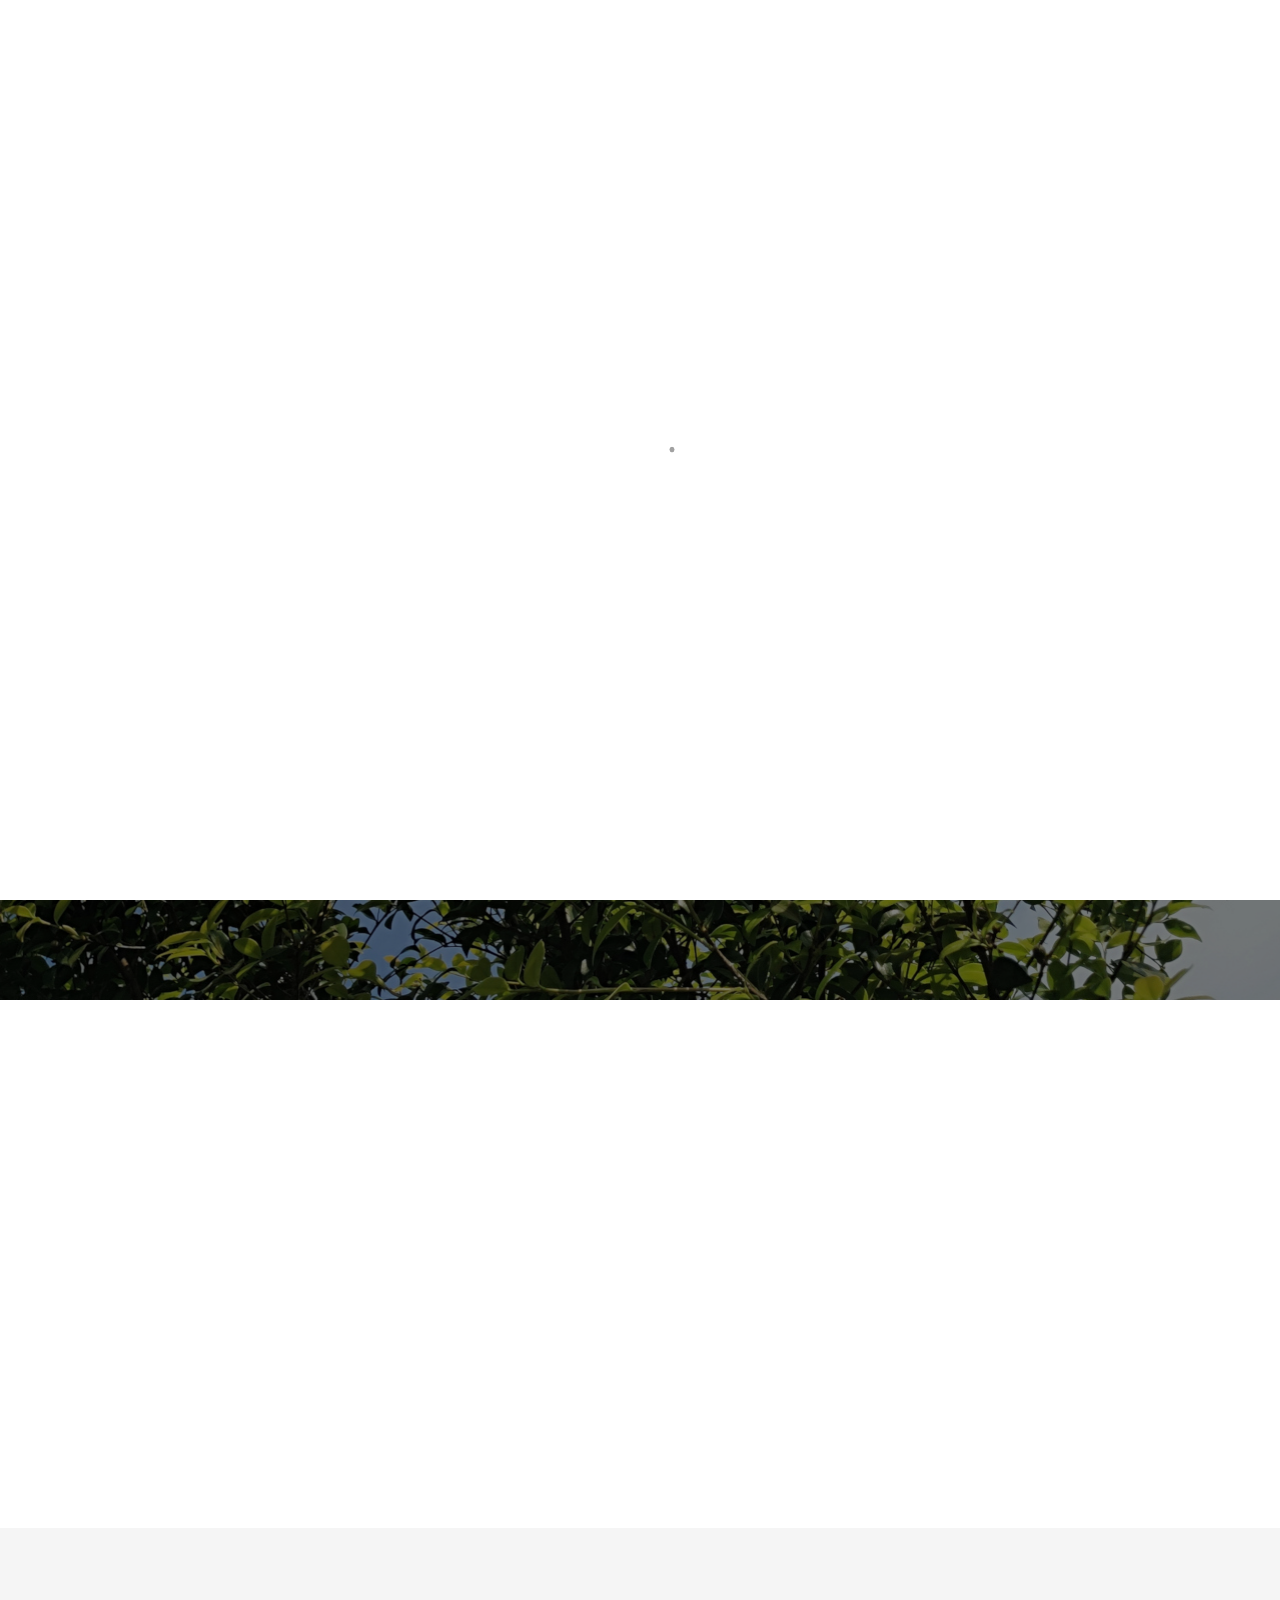
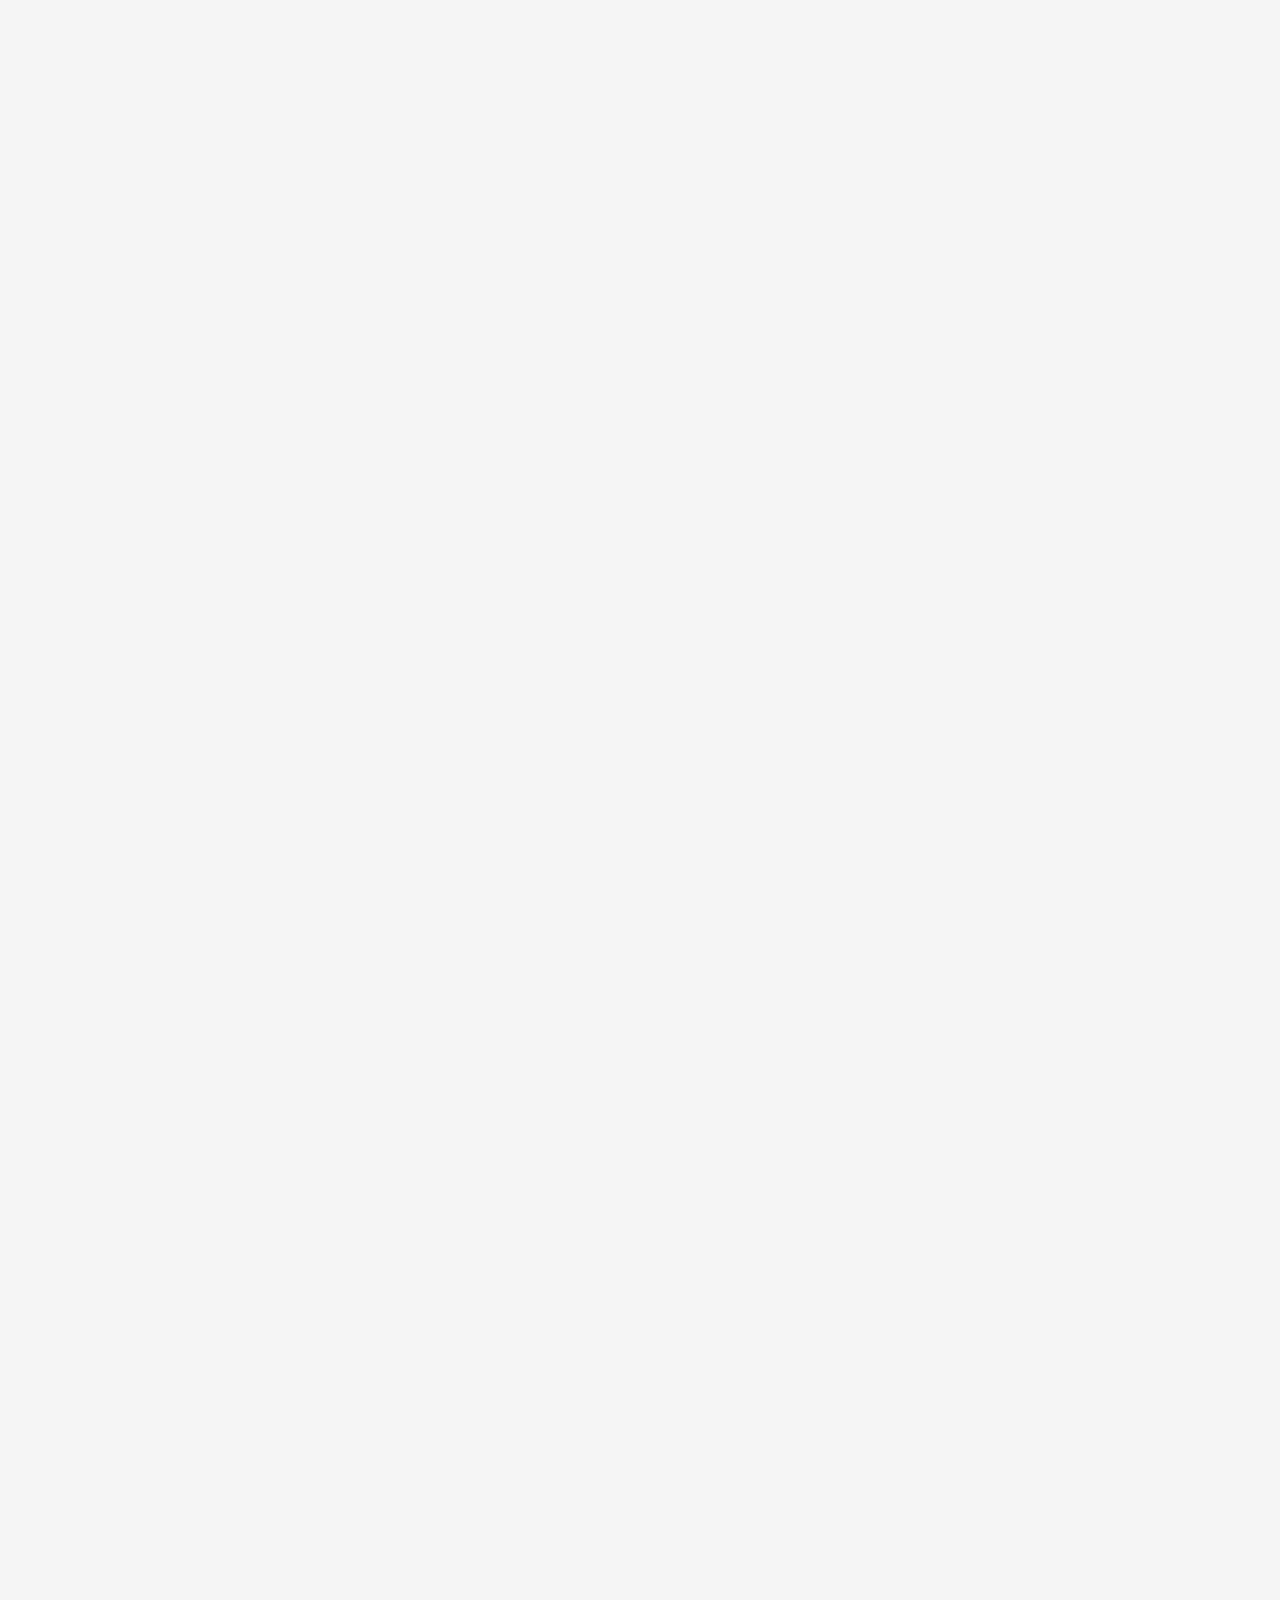
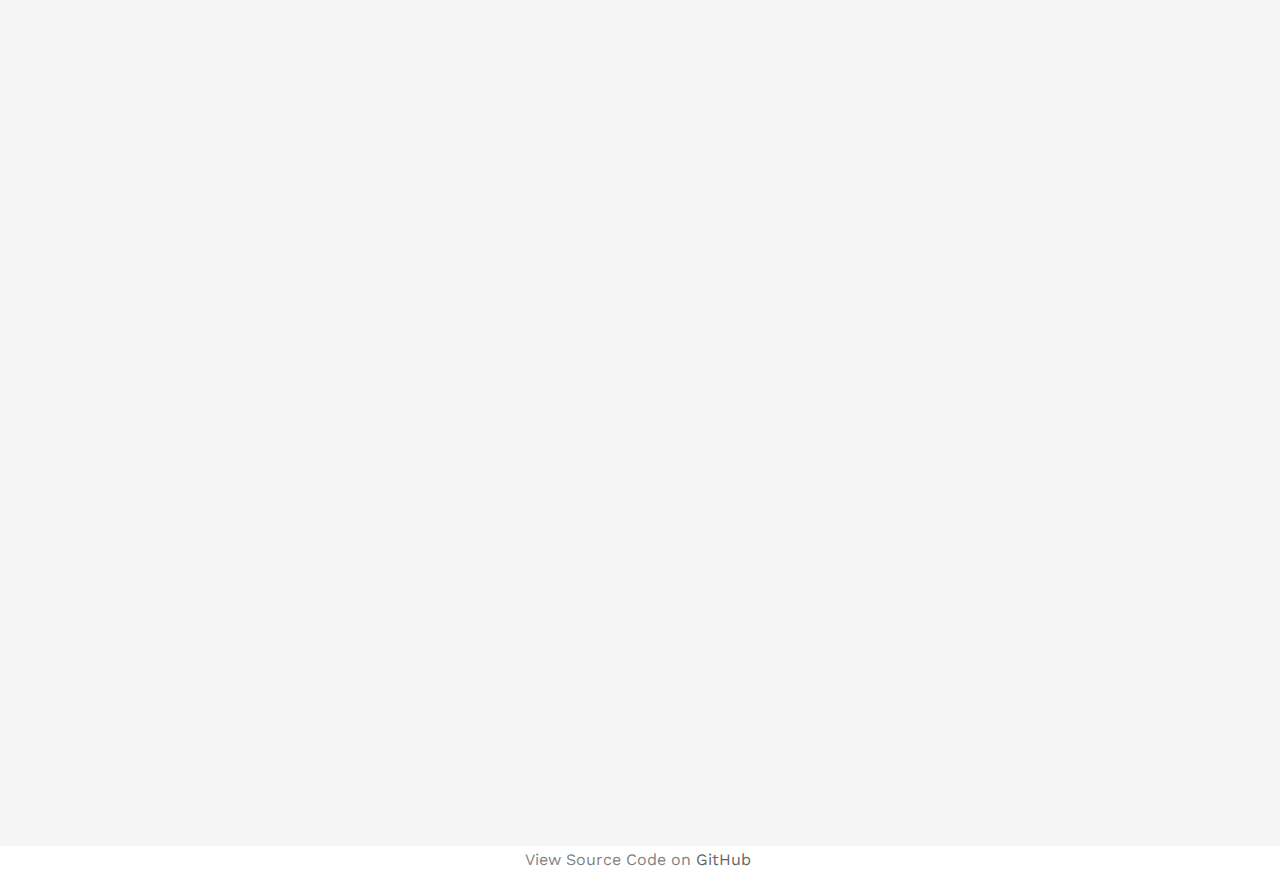
==== index.html @ 225295bc "Update index.html" ====
<!DOCTYPE html>
<!--[if lt IE 7]>      <html class="no-js lt-ie9 lt-ie8 lt-ie7"> <![endif]-->
<!--[if IE 7]>         <html class="no-js lt-ie9 lt-ie8"> <![endif]-->
<!--[if IE 8]>         <html class="no-js lt-ie9"> <![endif]-->
<!--[if gt IE 8]><!--> <html class="no-js"> <!--<![endif]-->
<head>
<meta charset="utf-8">
<meta http-equiv="X-UA-Compatible" content="IE=edge">
<title>Clément ❤️ Tongzheng - 19.09.24</title>
<meta name="viewport" content="width=device-width, initial-scale=1">
<meta name="description" content="On s'marie enfin, et on veut que vous en soyez !" />
<meta name="keywords" content="clément,tongzheng,mariage,amour" />
<meta name="author" content="Clément & Tongzheng" />
<meta http-equiv="Permissions-Policy" content="interest-cohort=()">
	<!-- Facebook and Twitter integration -->
<meta property="og:image" content="images/og.jpg"/>
<meta property="og:site_name" content="Clément ❤️ Tongzheng - 19.09.24">
	<meta property="og:title" content="Clément ❤️ Tongzheng - 19.09.24">
	<meta property="og:description" content="On s'marie enfin, et on veut que vous en soyez !">
<!-- Size of image. Any size up to 300. Anything above 300px will not work in WhatsApp -->
	<meta property="og:image:width" content="300">
	<meta property="og:image:height" content="300">
	<!-- Website to visit when clicked in fb or WhatsApp-->
	<meta property="og:url" content="https://we.shyamjos.com">
<meta property="og:type" content="website"/>
	<meta property="og:image:type" content="image/jpeg">


	<link href='https://fonts.googleapis.com/css?family=Work+Sans:400,300,600,400italic,700' rel='stylesheet' type='text/css'>
	<link href="https://fonts.googleapis.com/css?family=Sacramento" rel="stylesheet">
	<link rel="stylesheet" href="https://fonts.googleapis.com/css?family=Engagement" rel="stylesheet">
	<link rel="stylesheet" href="https://fonts.googleapis.com/css?family=Sofia+Sans+Condensed" rel="stylesheet">
	<link rel="icon" href="favicon.ico" type="image/x-icon">
	<!-- clock   -->
	<link rel="stylesheet" href="css/responsive-clock.css">
	<!-- Animate.css -->
	<link rel="stylesheet" href="css/animate.css">
	<!-- Icomoon Icon Fonts-->
	<link rel="stylesheet" href="css/icomoon.css">
	<link rel="stylesheet" href="css/fontawesome.min.css">
	<link rel="stylesheet" href="css/all.min.css">
	<link rel="stylesheet" href="css/duotone.min.css">
	<!-- Bootstrap  -->
	<link rel="stylesheet" href="css/bootstrap.css">
	<link rel='stylesheet' href='https://cdnjs.cloudflare.com/ajax/libs/flipclock/0.7.8/flipclock.css'>
	<!-- Magnific Popup -->
	<link rel="stylesheet" href="css/magnific-popup.css">

	<!-- Owl Carousel  -->
	<link rel="stylesheet" href="css/owl.carousel.min.css">
	<link rel="stylesheet" href="css/owl.theme.default.min.css">

	<!-- Theme style  -->
	<link rel="stylesheet" href="css/style.css">

	<!-- Modernizr JS -->
	<script src="js/modernizr-2.6.2.min.js"></script>
	<!-- FOR IE9 below -->
	<!--[if lt IE 9]>
	<script src="js/respond.min.js"></script>
	<![endif]-->

	</head>
	<body>

	<div class="fh5co-loader"></div>

	<div id="page">
	<nav class="fh5co-nav" role="navigation">
		<div class="container">
			<div class="row">

				<div class="col-xs-10 text-right menu-1">
					<ul>
						<li class="active"><a href="index.html">Accueil</a></li>
						<li class="active"><a href="#fh5co-gift">Cadeaux</a></li>
						<li class="active"><a href="#fh5co-event">Événements</a></li>
						<li class="active"><a href="#fh5co-gallery">Gallerie</a></li>
					</ul>
				</div>
			</div>

		</div>
	</nav>

	<header id="fh5co-header" class="fh5co-cover" role="banner" style="background-image:url(images/bg.jpg);" data-stellar-background-ratio="0.5">
		<div class="overlay"></div>
		<div class="container">
			<div class="row">
				<div class="col-md-8 col-md-offset-2 text-center">
					<div class="display-t">
						<div class="display-tc animate-box" data-animate-effect="fadeIn">
							<p style="font-family:serif; color:#fefce1; font-size:50px">Tongzheng &amp; Clément</p>
							<br>
							<img width="300px" src="images/tasseLiubao-ltl.png" alt="Notre histoire : une tasse de thé">
							<h2>19.09.24</h2>
							<p style="text-shadow: 1px 1px 2px #1d1d1b ;font-family: serif; font-size:55px; color:#902c20; font-weight:600" class="zhongwen">喜结良缘<br></p>
							<div class="flipTimebox">
								<div class="clock clock-fix"></div>
							  </div>
							<p><a href="https://framadate.org/1SDoEme9Yn4ENO3u" target="_blank" class="btn btn-default btn-sm">Dites-nous si vous venez !<br>告诉我您是否参加</a></p>
						</div>
					</div>
				</div>
			</div>
		</div>
	</header>

	<div id="fh5co-gift" class="fh5co-bg">
			<div class="overlay"></div>
			<div class="container">
				<div class="row">
					<div class="col-md-8 col-md-offset-2 text-center fh5co-heading animate-box">
						<h2>Liste de Cadeaux</h2>
					</div>
				</div>
				<div class="row">
					<div class="display-t">
						<div class="display-tc">
							<div class="col-md-7 col-md-offset-3">
								<div class="col-md-11 col-sm-11">
									<div class="event-wrap animate-box">
										<h3>Cadeaux</h3><i class="fad fa-gift"></i>
										<div>

											<p class="text-justify">Afin de concilier nos deux traditions, nous avons fait le choix de ne pas demander ni de cadeaux, ni de hongbao à nos invités. <br><br>
											Si à la place, vous voulez nous donner un petit quelque chose, nous vous proposons de le dépenser dans votre repas, lors du gala, car nous n'aurons pas assez pour vous offrir plus que les boissons.</p>
										</div>

									</div>
								</div>
							</div>
						</div>
					</div>
				</div>
			</div>
		</div>

	<div id="fh5co-event" class="fh5co-bg">
		<div class="overlay"></div>
		<div class="container">
			<div class="row">
				<div class="col-md-8 col-md-offset-2 text-center fh5co-heading animate-box">
					<h2>Événements</h2>
				</div>
			</div>
			<div class="row">
				<div class="display-t">
					<div class="display-tc">
						<div class="col-md-10 col-md-offset-1">
							<div class="col-md-6 col-sm-6 text-center">
								<div class="event-wrap animate-box">
									<h3>Mariage</h3>
									<div class="event-col">
										<i class="fad fa-calendar-week"></i>
										<span>19 septembre 2024</span>
									</div>
									<div class="event-col">

										<i class="fad fa-clock"></i>
										<span>11h20</span>
									</div>
									<p>À la <b>Mairie du 11e arrondissement</b></p>
									<iframe width="100%" height="350" src="https://www.openstreetmap.org/export/embed.html?bbox=2.3777192831039433%2C48.85773935654746%2C2.3812597990036015%2C48.85934697985885&amp;layer=mapnik" style="border: 1px solid black"></iframe><br/><small><a href="https://www.openstreetmap.org/#map=19/48.85854/2.37949">View Larger Map</a></small>
								</div>
							</div>
							<div class="col-md-6 col-sm-6 text-center">
								<div class="event-wrap animate-box">
									<h3>Repas de gala</h3>
									<div class="event-col">
										<i class="fad fa-calendar-week"></i>
										<span>21 septembre 2024</span>
									</div>
									<div class="event-col">

										<i class="fad fa-clock"></i>
										<span>19h00</span>
									</div>
										<p>Resto <b>à trouver</b></p>
							<iframe width="100%" height="350" src="" style="border: 1px solid black"></iframe><br/><small><a href="">View Larger Map</a></small>
									</div>
							</div>
						</div>
					</div>
				</div>
			</div>
		</div>
	</div>


	<div id="fh5co-gallery" class="fh5co-section-gray">
		<div class="container">
			<div class="row">
				<div class="col-md-8 col-md-offset-2 text-center fh5co-heading animate-box">
					<h2>Gallerie</h2>
				</div>
			</div>
			<div class="row row-bottom-padded-md">
				<div class="col-md-12">
					<ul id="fh5co-gallery-list">

						<li class="one-third animate-box" data-animate-effect="fadeIn" style="background-image: url(images/RS5.jpg); ">
						<a href="images/RS5.jpg">
							<div class="case-studies-summary">
							</div>
						</a>
					</li>

					<li class="one-third animate-box" data-animate-effect="fadeIn" style="background-image: url(images/RS2.jpg); ">
						<a href="images/RS2.jpg">
							<div class="case-studies-summary">
							</div>
						</a>
					</li>
					<li class="one-third animate-box" data-animate-effect="fadeIn" style="background-image: url(images/RS3.jpg); ">
						<a href="images/RS3.jpg">
							<div class="case-studies-summary">
							</div>
						</a>
					</li>

					</ul>
				</div>
			</div>
		</div>
	</div>



	<div id="fh5co-services" class="fh5co-section-gray">
		<div class="container">

			<div class="row animate-box">
				<div class="col-md-8 col-md-offset-2 text-center fh5co-heading">
					<h2>Le mariage en photos</h2>

				</div>
			</div>



				<div class="container animate-box">
					<div class="fh5co-video fh5co-bg" style="background-image: url(images/og.jpg); ">
						<a href="#" class="popup-vimeo"><i class="icon-video2"></i></a>
						<div class="overlay"></div>
					</div>
				</div>
			</div>

		</div>
	</div>
	<div class="gototop js-top">
		<a href="#" class="js-gotop"><i class="icon-arrow-up"></i></a>
	</div>

	<!-- jQuery -->
	<script src="js/jquery.min.js"></script>
    <!-- clock -->
	<script src="js/clock.js"></script>
	<!-- jQuery Easing -->
	<script src="js/jquery.easing.1.3.js"></script>
	<!-- Bootstrap -->
	<script src="js/bootstrap.min.js"></script>
	<!-- Waypoints -->
	<script src="js/jquery.waypoints.min.js"></script>
	<!-- Carousel -->
	<script src="js/owl.carousel.min.js"></script>
	<!-- countTo -->
	<script src="js/jquery.countTo.js"></script>
	<script src='https://momentjs.com/downloads/moment.js'></script>
	<script src='https://cdnjs.cloudflare.com/ajax/libs/moment-timezone/0.5.14/moment-timezone-with-data-2012-2022.min.js'></script>
	<script src='https://cdnjs.cloudflare.com/ajax/libs/flipclock/0.7.8/flipclock.js'></script>
	<!-- Stellar -->
	<script src="js/jquery.stellar.min.js"></script>
	<!-- Magnific Popup -->
	<script src="js/jquery.magnific-popup.min.js"></script>
	<script src="js/magnific-popup-options.js"></script>

	<!-- // <script src="https://cdnjs.cloudflare.com/ajax/libs/prism/0.0.1/prism.min.js"></script> -->
	<script src="js/simplyCountdown.js"></script>
	<!-- Main -->
	<script src="js/main.js"></script>
	<center>View Source Code on <a href="https://github.com/shyamjos/wedding-website">GitHub <img src=""> </a> </center>
	</body>
</html>
---- css/responsive-clock.css ----
@media screen and (max-width: 767px) {
  .flipTimebox .flip-clock-wrapper ul {
    height: 50px;
    line-height: 50px;
  }
  .flipTimebox .flip-clock-wrapper ul li {
    line-height: 50px;
  }
  .flipTimebox .flip-clock-wrapper ul li a div.up:after {
    top: 24px;
  }
  .flipTimebox .flip-clock-divider {
    height: 50px;
  }
  .flipTimebox .flip-clock-dot {
    height: 6px;
    width: 6px;
    left: 7px;
  }
  .flipTimebox .flip-clock-dot.top {
    top: 17px;
  }
  .flipTimebox .flip-clock-dot.bottom {
    bottom: 8px;
  }
  .flipTimebox .flip-clock-divider.days .flip-clock-label {
    right: -58px;
  }
  .flipTimebox .flip-clock-divider.hours .flip-clock-label {
    right: -62px;
  }
  .flipTimebox .flip-clock-divider.minutes .flip-clock-label {
    right: -68px;
  }
  .flipTimebox .flip-clock-divider.seconds .flip-clock-label {
    right: -69px;
  }
  .flipTimebox .flip-clock-wrapper ul {
    width: 37px;
    margin: 2px;
  }
  .flipTimebox .flip-clock-wrapper ul li a div div.inn {
    font-size: 38px;
  }
  .flipTimebox .flip-clock-meridium {
    font-size: 20px !important;
  }
}
@media screen and (max-width: 568px) {
  .flipTimebox .flip-clock-wrapper ul {
    margin: 2px;
  }
  .flipTimebox .flip-clock-divider {
    width: 5px;
  }
  .flipTimebox .flip-clock-dot {
    height: 5px;
    width: 5px;
    left: 0;
  }
  .flipTimebox .flip-clock-divider.days .flip-clock-label {
    right: -58px;
  }
  .flipTimebox .flip-clock-divider.hours .flip-clock-label {
    right: -62px;
  }
  .flipTimebox .flip-clock-divider.minutes .flip-clock-label {
    right: -68px;
  }
  .flipTimebox .flip-clock-divider.seconds .flip-clock-label {
    right: -69px;
  }
  .flipTimebox .flip-clock-meridium {
    font-size: 18px !important;
  }
}
@media screen and (max-width: 480px) {
  .flipTimemodulesboxes {
    padding: 0;
  }
  .flipTimebox .flip-clock-divider .flip-clock-label {
    font-size: 1em;
  }
  .flipTimebox .flip-clock-divider.days .flip-clock-label {
    right: -33px;
  }
  .flipTimebox .flip-clock-divider.hours .flip-clock-label {
    right: -37px;
  }
  .flipTimebox .flip-clock-divider.minutes .flip-clock-label {
    right: -43px;
  }
  .flipTimebox .flip-clock-divider.seconds .flip-clock-label {
    right: -45px;
  }
  .flipTimebox .flip-clock-wrapper ul li a div div.inn {
    font-size: 28px;
  }
  .flipTimebox .flip-clock-meridium {
    font-size: 14px !important;
  }
  .flipTimebox .flip-clock-wrapper ul.flip {
    width: 27px;
    background-color: transparent;
    box-shadow: none;
    margin-left: -8px;
  }
  .flipTimebox .flip-clock-wrapper ul li {
    width: 30px;
  }
  .flipTimebox .flip-clock-dot {
    margin-left: -10px;
  }
  .flipTimebox {
    margin: 50px 0 100px 20px;
  }
}
@media screen and (max-width: 360px) {
  .flipTimebox .flip-clock-divider .flip-clock-label {
    font-size: 1em;
    width: 3px;
  }
  .flipTimebox .flip-clock-divider.days .flip-clock-label {
    right: -1px;
  }
  .flipTimebox .flip-clock-divider.hours .flip-clock-label {
    right: 2px;
  }
  .flipTimebox .flip-clock-divider.minutes .flip-clock-label {
    right: 6px;
  }
  .flipTimebox .flip-clock-divider.seconds .flip-clock-label {
    right: 9px;
  }
  .flipTimebox .flip-clock-wrapper ul.flip {
    width: 25px;
    margin-left: -14px;
  }
  .flipTimebox .flip-clock-wrapper {
    padding-left: 5px;
  }
  .flipTimebox .flip-clock-wrapper ul li {
    width: 25px;
  }
  .flipTimebox .flip-clock-dot {
    margin-left: -16px;
  }
  .flipTimebox {
    margin: 50px 0 100px 20px;
  }
}
@media screen and (max-width: 320px) {
  .flipTimebox .flip-clock-wrapper {
    padding-left: 5px;
  }
  .flipTimebox .flip-clock-wrapper ul.flip {
    width: 22px;
    margin-left: -16px;
  }
  .flipTimebox .flip-clock-wrapper ul li {
    width: 22px;
  }
  .flipTimebox .flip-clock-dot {
    margin-left: -18px;
  }
    .flipTimebox .flip-clock-divider.days .flip-clock-label {
    right: 3px;
  }
  .flipTimebox .flip-clock-divider.hours .flip-clock-label {
    right: 6px;
  }
  .flipTimebox .flip-clock-divider.minutes .flip-clock-label {
    right: 11px;
  }
  .flipTimebox .flip-clock-divider.seconds .flip-clock-label {
    right: 14px;
  }
}

.flip-clock-wrapper {
  margin: 4em !important;
}

.flip-clock-divider .flip-clock-label {
  color: white !important;
  font-size: 14px !important;
  font-weight: bold !important;
  font-family: Sofia Sans Condensed !important;
}
---- css/icomoon.css ----
@font-face {
  font-family: 'icomoon';
  src:  url('../fonts/icomoon/icomoon.eot?6iuir');
  src:  url('../fonts/icomoon/icomoon.eot?6iuir#iefix') format('embedded-opentype'),
    url('../fonts/icomoon/icomoon.ttf?6iuir') format('truetype'),
    url('../fonts/icomoon/icomoon.woff?6iuir') format('woff'),
    url('../fonts/icomoon/icomoon.svg?6iuir#icomoon') format('svg');
  font-weight: normal;
  font-style: normal;
}

[class^="icon-"], [class*=" icon-"] {
  /* use !important to prevent issues with browser extensions that change fonts */
  font-family: 'icomoon' !important;
  speak: none;
  font-style: normal;
  font-weight: normal;
  font-variant: normal;
  text-transform: none;
  line-height: 1;

  /* Better Font Rendering =========== */
  -webkit-font-smoothing: antialiased;
  -moz-osx-font-smoothing: grayscale;
}

.icon-eye:before {
  content: "\e000";
}
.icon-paper-clip:before {
  content: "\e001";
}
.icon-mail:before {
  content: "\e002";
}
.icon-toggle:before {
  content: "\e003";
}
.icon-layout:before {
  content: "\e004";
}
.icon-link:before {
  content: "\e005";
}
.icon-bell:before {
  content: "\e006";
}
.icon-lock:before {
  content: "\e007";
}
.icon-unlock:before {
  content: "\e008";
}
.icon-ribbon:before {
  content: "\e009";
}
.icon-image:before {
  content: "\e010";
}
.icon-signal:before {
  content: "\e011";
}
.icon-target:before {
  content: "\e012";
}
.icon-clipboard:before {
  content: "\e013";
}
.icon-clock:before {
  content: "\e014";
}
.icon-watch:before {
  content: "\e015";
}
.icon-air-play:before {
  content: "\e016";
}
.icon-camera:before {
  content: "\e017";
}
.icon-video:before {
  content: "\e018";
}
.icon-disc:before {
  content: "\e019";
}
.icon-printer:before {
  content: "\e020";
}
.icon-monitor:before {
  content: "\e021";
}
.icon-server:before {
  content: "\e022";
}
.icon-cog:before {
  content: "\e023";
}
.icon-heart:before {
  content: "\e024";
}
.icon-paragraph:before {
  content: "\e025";
}
.icon-align-justify:before {
  content: "\e026";
}
.icon-align-left:before {
  content: "\e027";
}
.icon-align-center:before {
  content: "\e028";
}
.icon-align-right:before {
  content: "\e029";
}
.icon-book:before {
  content: "\e030";
}
.icon-layers:before {
  content: "\e031";
}
.icon-stack:before {
  content: "\e032";
}
.icon-stack-2:before {
  content: "\e033";
}
.icon-paper:before {
  content: "\e034";
}
.icon-paper-stack:before {
  content: "\e035";
}
.icon-search:before {
  content: "\e036";
}
.icon-zoom-in:before {
  content: "\e037";
}
.icon-zoom-out:before {
  content: "\e038";
}
.icon-reply:before {
  content: "\e039";
}
.icon-circle-plus:before {
  content: "\e040";
}
.icon-circle-minus:before {
  content: "\e041";
}
.icon-circle-check:before {
  content: "\e042";
}
.icon-circle-cross:before {
  content: "\e043";
}
.icon-square-plus:before {
  content: "\e044";
}
.icon-square-minus:before {
  content: "\e045";
}
.icon-square-check:before {
  content: "\e046";
}
.icon-square-cross:before {
  content: "\e047";
}
.icon-microphone:before {
  content: "\e048";
}
.icon-record:before {
  content: "\e049";
}
.icon-skip-back:before {
  content: "\e050";
}
.icon-rewind:before {
  content: "\e051";
}
.icon-play:before {
  content: "\e052";
}
.icon-pause:before {
  content: "\e053";
}
.icon-stop:before {
  content: "\e054";
}
.icon-fast-forward:before {
  content: "\e055";
}
.icon-skip-forward:before {
  content: "\e056";
}
.icon-shuffle:before {
  content: "\e057";
}
.icon-repeat:before {
  content: "\e058";
}
.icon-folder:before {
  content: "\e059";
}
.icon-umbrella:before {
  content: "\e060";
}
.icon-moon:before {
  content: "\e061";
}
.icon-thermometer:before {
  content: "\e062";
}
.icon-drop:before {
  content: "\e063";
}
.icon-sun:before {
  content: "\e064";
}
.icon-cloud:before {
  content: "\e065";
}
.icon-cloud-upload:before {
  content: "\e066";
}
.icon-cloud-download:before {
  content: "\e067";
}
.icon-upload:before {
  content: "\e068";
}
.icon-download:before {
  content: "\e069";
}
.icon-location:before {
  content: "\e070";
}
.icon-location-2:before {
  content: "\e071";
}
.icon-map:before {
  content: "\e072";
}
.icon-battery:before {
  content: "\e073";
}
.icon-head:before {
  content: "\e074";
}
.icon-briefcase:before {
  content: "\e075";
}
.icon-speech-bubble:before {
  content: "\e076";
}
.icon-anchor:before {
  content: "\e077";
}
.icon-globe:before {
  content: "\e078";
}
.icon-box:before {
  content: "\e079";
}
.icon-reload:before {
  content: "\e080";
}
.icon-share:before {
  content: "\e081";
}
.icon-marquee:before {
  content: "\e082";
}
.icon-marquee-plus:before {
  content: "\e083";
}
.icon-marquee-minus:before {
  content: "\e084";
}
.icon-tag:before {
  content: "\e085";
}
.icon-power:before {
  content: "\e086";
}
.icon-command:before {
  content: "\e087";
}
.icon-alt:before {
  content: "\e088";
}
.icon-esc:before {
  content: "\e089";
}
.icon-bar-graph:before {
  content: "\e090";
}
.icon-bar-graph-2:before {
  content: "\e091";
}
.icon-pie-graph:before {
  content: "\e092";
}
.icon-star:before {
  content: "\e093";
}
.icon-arrow-left:before {
  content: "\e094";
}
.icon-arrow-right:before {
  content: "\e095";
}
.icon-arrow-up:before {
  content: "\e096";
}
.icon-arrow-down:before {
  content: "\e097";
}
.icon-volume:before {
  content: "\e098";
}
.icon-mute:before {
  content: "\e099";
}
.icon-content-right:before {
  content: "\e100";
}
.icon-content-left:before {
  content: "\e101";
}
.icon-grid:before {
  content: "\e102";
}
.icon-grid-2:before {
  content: "\e103";
}
.icon-columns:before {
  content: "\e104";
}
.icon-loader:before {
  content: "\e105";
}
.icon-bag:before {
  content: "\e106";
}
.icon-ban:before {
  content: "\e107";
}
.icon-flag:before {
  content: "\e108";
}
.icon-trash:before {
  content: "\e109";
}
.icon-expand:before {
  content: "\e110";
}
.icon-contract:before {
  content: "\e111";
}
.icon-maximize:before {
  content: "\e112";
}
.icon-minimize:before {
  content: "\e113";
}
.icon-plus:before {
  content: "\e114";
}
.icon-minus:before {
  content: "\e115";
}
.icon-check:before {
  content: "\e116";
}
.icon-cross:before {
  content: "\e117";
}
.icon-move:before {
  content: "\e118";
}
.icon-delete:before {
  content: "\e119";
}
.icon-menu:before {
  content: "\e120";
}
.icon-archive:before {
  content: "\e121";
}
.icon-inbox:before {
  content: "\e122";
}
.icon-outbox:before {
  content: "\e123";
}
.icon-file:before {
  content: "\e124";
}
.icon-file-add:before {
  content: "\e125";
}
.icon-file-subtract:before {
  content: "\e126";
}
.icon-help:before {
  content: "\e127";
}
.icon-open:before {
  content: "\e128";
}
.icon-ellipsis:before {
  content: "\e129";
}
.icon-add-to-list:before {
  content: "\e900";
}
.icon-classic-computer:before {
  content: "\e901";
}
.icon-controller-fast-backward:before {
  content: "\e902";
}
.icon-creative-commons-attribution:before {
  content: "\e903";
}
.icon-creative-commons-noderivs:before {
  content: "\e904";
}
.icon-creative-commons-noncommercial-eu:before {
  content: "\e905";
}
.icon-creative-commons-noncommercial-us:before {
  content: "\e906";
}
.icon-creative-commons-public-domain:before {
  content: "\e907";
}
.icon-creative-commons-remix:before {
  content: "\e908";
}
.icon-creative-commons-share:before {
  content: "\e909";
}
.icon-creative-commons-sharealike:before {
  content: "\e90a";
}
.icon-creative-commons:before {
  content: "\e90b";
}
.icon-document-landscape:before {
  content: "\e90c";
}
.icon-remove-user:before {
  content: "\e90d";
}
.icon-warning:before {
  content: "\e90e";
}
.icon-arrow-bold-down:before {
  content: "\e90f";
}
.icon-arrow-bold-left:before {
  content: "\e910";
}
.icon-arrow-bold-right:before {
  content: "\e911";
}
.icon-arrow-bold-up:before {
  content: "\e912";
}
.icon-arrow-down2:before {
  content: "\e913";
}
.icon-arrow-left2:before {
  content: "\e914";
}
.icon-arrow-long-down:before {
  content: "\e915";
}
.icon-arrow-long-left:before {
  content: "\e916";
}
.icon-arrow-long-right:before {
  content: "\e917";
}
.icon-arrow-long-up:before {
  content: "\e918";
}
.icon-arrow-right2:before {
  content: "\e919";
}
.icon-arrow-up2:before {
  content: "\e91a";
}
.icon-arrow-with-circle-down:before {
  content: "\e91b";
}
.icon-arrow-with-circle-left:before {
  content: "\e91c";
}
.icon-arrow-with-circle-right:before {
  content: "\e91d";
}
.icon-arrow-with-circle-up:before {
  content: "\e91e";
}
.icon-bookmark:before {
  content: "\e91f";
}
.icon-bookmarks:before {
  content: "\e920";
}
.icon-chevron-down:before {
  content: "\e921";
}
.icon-chevron-left:before {
  content: "\e922";
}
.icon-chevron-right:before {
  content: "\e923";
}
.icon-chevron-small-down:before {
  content: "\e924";
}
.icon-chevron-small-left:before {
  content: "\e925";
}
.icon-chevron-small-right:before {
  content: "\e926";
}
.icon-chevron-small-up:before {
  content: "\e927";
}
.icon-chevron-thin-down:before {
  content: "\e928";
}
.icon-chevron-thin-left:before {
  content: "\e929";
}
.icon-chevron-thin-right:before {
  content: "\e92a";
}
.icon-chevron-thin-up:before {
  content: "\e92b";
}
.icon-chevron-up:before {
  content: "\e92c";
}
.icon-chevron-with-circle-down:before {
  content: "\e92d";
}
.icon-chevron-with-circle-left:before {
  content: "\e92e";
}
.icon-chevron-with-circle-right:before {
  content: "\e92f";
}
.icon-chevron-with-circle-up:before {
  content: "\e930";
}
.icon-cloud2:before {
  content: "\e931";
}
.icon-controller-fast-forward:before {
  content: "\e932";
}
.icon-controller-jump-to-start:before {
  content: "\e933";
}
.icon-controller-next:before {
  content: "\e934";
}
.icon-controller-paus:before {
  content: "\e935";
}
.icon-controller-play:before {
  content: "\e936";
}
.icon-controller-record:before {
  content: "\e937";
}
.icon-controller-stop:before {
  content: "\e938";
}
.icon-controller-volume:before {
  content: "\e939";
}
.icon-dot-single:before {
  content: "\e93a";
}
.icon-dots-three-horizontal:before {
  content: "\e93b";
}
.icon-dots-three-vertical:before {
  content: "\e93c";
}
.icon-dots-two-horizontal:before {
  content: "\e93d";
}
.icon-dots-two-vertical:before {
  content: "\e93e";
}
.icon-download2:before {
  content: "\e93f";
}
.icon-emoji-flirt:before {
  content: "\e940";
}
.icon-flow-branch:before {
  content: "\e941";
}
.icon-flow-cascade:before {
  content: "\e942";
}
.icon-flow-line:before {
  content: "\e943";
}
.icon-flow-parallel:before {
  content: "\e944";
}
.icon-flow-tree:before {
  content: "\e945";
}
.icon-install:before {
  content: "\e946";
}
.icon-layers2:before {
  content: "\e947";
}
.icon-open-book:before {
  content: "\e948";
}
.icon-resize-100:before {
  content: "\e949";
}
.icon-resize-full-screen:before {
  content: "\e94a";
}
.icon-save:before {
  content: "\e94b";
}
.icon-select-arrows:before {
  content: "\e94c";
}
.icon-sound-mute:before {
  content: "\e94d";
}
.icon-sound:before {
  content: "\e94e";
}
.icon-trash2:before {
  content: "\e94f";
}
.icon-triangle-down:before {
  content: "\e950";
}
.icon-triangle-left:before {
  content: "\e951";
}
.icon-triangle-right:before {
  content: "\e952";
}
.icon-triangle-up:before {
  content: "\e953";
}
.icon-uninstall:before {
  content: "\e954";
}
.icon-upload-to-cloud:before {
  content: "\e955";
}
.icon-upload2:before {
  content: "\e956";
}
.icon-add-user:before {
  content: "\e957";
}
.icon-address:before {
  content: "\e958";
}
.icon-adjust:before {
  content: "\e959";
}
.icon-air:before {
  content: "\e95a";
}
.icon-aircraft-landing:before {
  content: "\e95b";
}
.icon-aircraft-take-off:before {
  content: "\e95c";
}
.icon-aircraft:before {
  content: "\e95d";
}
.icon-align-bottom:before {
  content: "\e95e";
}
.icon-align-horizontal-middle:before {
  content: "\e95f";
}
.icon-align-left2:before {
  content: "\e960";
}
.icon-align-right2:before {
  content: "\e961";
}
.icon-align-top:before {
  content: "\e962";
}
.icon-align-vertical-middle:before {
  content: "\e963";
}
.icon-archive2:before {
  content: "\e964";
}
.icon-area-graph:before {
  content: "\e965";
}
.icon-attachment:before {
  content: "\e966";
}
.icon-awareness-ribbon:before {
  content: "\e967";
}
.icon-back-in-time:before {
  content: "\e968";
}
.icon-back:before {
  content: "\e969";
}
.icon-bar-graph2:before {
  content: "\e96a";
}
.icon-battery2:before {
  content: "\e96b";
}
.icon-beamed-note:before {
  content: "\e96c";
}
.icon-bell2:before {
  content: "\e96d";
}
.icon-blackboard:before {
  content: "\e96e";
}
.icon-block:before {
  content: "\e96f";
}
.icon-book2:before {
  content: "\e970";
}
.icon-bowl:before {
  content: "\e971";
}
.icon-box2:before {
  content: "\e972";
}
.icon-briefcase2:before {
  content: "\e973";
}
.icon-browser:before {
  content: "\e974";
}
.icon-brush:before {
  content: "\e975";
}
.icon-bucket:before {
  content: "\e976";
}
.icon-cake:before {
  content: "\e977";
}
.icon-calculator:before {
  content: "\e978";
}
.icon-calendar:before {
  content: "\e979";
}
.icon-camera2:before {
  content: "\e97a";
}
.icon-ccw:before {
  content: "\e97b";
}
.icon-chat:before {
  content: "\e97c";
}
.icon-check2:before {
  content: "\e97d";
}
.icon-circle-with-cross:before {
  content: "\e97e";
}
.icon-circle-with-minus:before {
  content: "\e97f";
}
.icon-circle-with-plus:before {
  content: "\e980";
}
.icon-circle:before {
  content: "\e981";
}
.icon-circular-graph:before {
  content: "\e982";
}
.icon-clapperboard:before {
  content: "\e983";
}
.icon-clipboard2:before {
  content: "\e984";
}
.icon-clock2:before {
  content: "\e985";
}
.icon-code:before {
  content: "\e986";
}
.icon-cog2:before {
  content: "\e987";
}
.icon-colours:before {
  content: "\e988";
}
.icon-compass:before {
  content: "\e989";
}
.icon-copy:before {
  content: "\e98a";
}
.icon-credit-card:before {
  content: "\e98b";
}
.icon-credit:before {
  content: "\e98c";
}
.icon-cross2:before {
  content: "\e98d";
}
.icon-cup:before {
  content: "\e98e";
}
.icon-cw:before {
  content: "\e98f";
}
.icon-cycle:before {
  content: "\e990";
}
.icon-database:before {
  content: "\e991";
}
.icon-dial-pad:before {
  content: "\e992";
}
.icon-direction:before {
  content: "\e993";
}
.icon-document:before {
  content: "\e994";
}
.icon-documents:before {
  content: "\e995";
}
.icon-drink:before {
  content: "\e996";
}
.icon-drive:before {
  content: "\e997";
}
.icon-drop2:before {
  content: "\e998";
}
.icon-edit:before {
  content: "\e999";
}
.icon-email:before {
  content: "\e99a";
}
.icon-emoji-happy:before {
  content: "\e99b";
}
.icon-emoji-neutral:before {
  content: "\e99c";
}
.icon-emoji-sad:before {
  content: "\e99d";
}
.icon-erase:before {
  content: "\e99e";
}
.icon-eraser:before {
  content: "\e99f";
}
.icon-export:before {
  content: "\e9a0";
}
.icon-eye2:before {
  content: "\e9a1";
}
.icon-feather:before {
  content: "\e9a2";
}
.icon-flag2:before {
  content: "\e9a3";
}
.icon-flash:before {
  content: "\e9a4";
}
.icon-flashlight:before {
  content: "\e9a5";
}
.icon-flat-brush:before {
  content: "\e9a6";
}
.icon-folder-images:before {
  content: "\e9a7";
}
.icon-folder-music:before {
  content: "\e9a8";
}
.icon-folder-video:before {
  content: "\e9a9";
}
.icon-folder2:before {
  content: "\e9aa";
}
.icon-forward:before {
  content: "\e9ab";
}
.icon-funnel:before {
  content: "\e9ac";
}
.icon-game-controller:before {
  content: "\e9ad";
}
.icon-gauge:before {
  content: "\e9ae";
}
.icon-globe2:before {
  content: "\e9af";
}
.icon-graduation-cap:before {
  content: "\e9b0";
}
.icon-grid2:before {
  content: "\e9b1";
}
.icon-hair-cross:before {
  content: "\e9b2";
}
.icon-hand:before {
  content: "\e9b3";
}
.icon-heart-outlined:before {
  content: "\e9b4";
}
.icon-heart2:before {
  content: "\e9b5";
}
.icon-help-with-circle:before {
  content: "\e9b6";
}
.icon-help2:before {
  content: "\e9b7";
}
.icon-home:before {
  content: "\e9b8";
}
.icon-hour-glass:before {
  content: "\e9b9";
}
.icon-image-inverted:before {
  content: "\e9ba";
}
.icon-image2:before {
  content: "\e9bb";
}
.icon-images:before {
  content: "\e9bc";
}
.icon-inbox2:before {
  content: "\e9bd";
}
.icon-infinity:before {
  content: "\e9be";
}
.icon-info-with-circle:before {
  content: "\e9bf";
}
.icon-info:before {
  content: "\e9c0";
}
.icon-key:before {
  content: "\e9c1";
}
.icon-keyboard:before {
  content: "\e9c2";
}
.icon-lab-flask:before {
  content: "\e9c3";
}
.icon-landline:before {
  content: "\e9c4";
}
.icon-language:before {
  content: "\e9c5";
}
.icon-laptop:before {
  content: "\e9c6";
}
.icon-leaf:before {
  content: "\e9c7";
}
.icon-level-down:before {
  content: "\e9c8";
}
.icon-level-up:before {
  content: "\e9c9";
}
.icon-lifebuoy:before {
  content: "\e9ca";
}
.icon-light-bulb:before {
  content: "\e9cb";
}
.icon-light-down:before {
  content: "\e9cc";
}
.icon-light-up:before {
  content: "\e9cd";
}
.icon-line-graph:before {
  content: "\e9ce";
}
.icon-link2:before {
  content: "\e9cf";
}
.icon-list:before {
  content: "\e9d0";
}
.icon-location-pin:before {
  content: "\e9d1";
}
.icon-location2:before {
  content: "\e9d2";
}
.icon-lock-open:before {
  content: "\e9d3";
}
.icon-lock2:before {
  content: "\e9d4";
}
.icon-log-out:before {
  content: "\e9d5";
}
.icon-login:before {
  content: "\e9d6";
}
.icon-loop:before {
  content: "\e9d7";
}
.icon-magnet:before {
  content: "\e9d8";
}
.icon-magnifying-glass:before {
  content: "\e9d9";
}
.icon-mail2:before {
  content: "\e9da";
}
.icon-man:before {
  content: "\e9db";
}
.icon-map2:before {
  content: "\e9dc";
}
.icon-mask:before {
  content: "\e9dd";
}
.icon-medal:before {
  content: "\e9de";
}
.icon-megaphone:before {
  content: "\e9df";
}
.icon-menu2:before {
  content: "\e9e0";
}
.icon-message:before {
  content: "\e9e1";
}
.icon-mic:before {
  content: "\e9e2";
}
.icon-minus2:before {
  content: "\e9e3";
}
.icon-mobile:before {
  content: "\e9e4";
}
.icon-modern-mic:before {
  content: "\e9e5";
}
.icon-moon2:before {
  content: "\e9e6";
}
.icon-mouse:before {
  content: "\e9e7";
}
.icon-music:before {
  content: "\e9e8";
}
.icon-network:before {
  content: "\e9e9";
}
.icon-new-message:before {
  content: "\e9ea";
}
.icon-new:before {
  content: "\e9eb";
}
.icon-news:before {
  content: "\e9ec";
}
.icon-note:before {
  content: "\e9ed";
}
.icon-notification:before {
  content: "\e9ee";
}
.icon-old-mobile:before {
  content: "\e9ef";
}
.icon-old-phone:before {
  content: "\e9f0";
}
.icon-palette:before {
  content: "\e9f1";
}
.icon-paper-plane:before {
  content: "\e9f2";
}
.icon-pencil:before {
  content: "\e9f3";
}
.icon-phone:before {
  content: "\e9f4";
}
.icon-pie-chart:before {
  content: "\e9f5";
}
.icon-pin:before {
  content: "\e9f6";
}
.icon-plus2:before {
  content: "\e9f7";
}
.icon-popup:before {
  content: "\e9f8";
}
.icon-power-plug:before {
  content: "\e9f9";
}
.icon-price-ribbon:before {
  content: "\e9fa";
}
.icon-price-tag:before {
  content: "\e9fb";
}
.icon-print:before {
  content: "\e9fc";
}
.icon-progress-empty:before {
  content: "\e9fd";
}
.icon-progress-full:before {
  content: "\e9fe";
}
.icon-progress-one:before {
  content: "\e9ff";
}
.icon-progress-two:before {
  content: "\ea00";
}
.icon-publish:before {
  content: "\ea01";
}
.icon-quote:before {
  content: "\ea02";
}
.icon-radio:before {
  content: "\ea03";
}
.icon-reply-all:before {
  content: "\ea04";
}
.icon-reply2:before {
  content: "\ea05";
}
.icon-retweet:before {
  content: "\ea06";
}
.icon-rocket:before {
  content: "\ea07";
}
.icon-round-brush:before {
  content: "\ea08";
}
.icon-rss:before {
  content: "\ea09";
}
.icon-ruler:before {
  content: "\ea0a";
}
.icon-scissors:before {
  content: "\ea0b";
}
.icon-share-alternitive:before {
  content: "\ea0c";
}
.icon-share2:before {
  content: "\ea0d";
}
.icon-shareable:before {
  content: "\ea0e";
}
.icon-shield:before {
  content: "\ea0f";
}
.icon-shop:before {
  content: "\ea10";
}
.icon-shopping-bag:before {
  content: "\ea11";
}
.icon-shopping-basket:before {
  content: "\ea12";
}
.icon-shopping-cart:before {
  content: "\ea13";
}
.icon-shuffle2:before {
  content: "\ea14";
}
.icon-signal2:before {
  content: "\ea15";
}
.icon-sound-mix:before {
  content: "\ea16";
}
.icon-sports-club:before {
  content: "\ea17";
}
.icon-spreadsheet:before {
  content: "\ea18";
}
.icon-squared-cross:before {
  content: "\ea19";
}
.icon-squared-minus:before {
  content: "\ea1a";
}
.icon-squared-plus:before {
  content: "\ea1b";
}
.icon-star-outlined:before {
  content: "\ea1c";
}
.icon-star2:before {
  content: "\ea1d";
}
.icon-stopwatch:before {
  content: "\ea1e";
}
.icon-suitcase:before {
  content: "\ea1f";
}
.icon-swap:before {
  content: "\ea20";
}
.icon-sweden:before {
  content: "\ea21";
}
.icon-switch:before {
  content: "\ea22";
}
.icon-tablet:before {
  content: "\ea23";
}
.icon-tag2:before {
  content: "\ea24";
}
.icon-text-document-inverted:before {
  content: "\ea25";
}
.icon-text-document:before {
  content: "\ea26";
}
.icon-text:before {
  content: "\ea27";
}
.icon-thermometer2:before {
  content: "\ea28";
}
.icon-thumbs-down:before {
  content: "\ea29";
}
.icon-thumbs-up:before {
  content: "\ea2a";
}
.icon-thunder-cloud:before {
  content: "\ea2b";
}
.icon-ticket:before {
  content: "\ea2c";
}
.icon-time-slot:before {
  content: "\ea2d";
}
.icon-tools:before {
  content: "\ea2e";
}
.icon-traffic-cone:before {
  content: "\ea2f";
}
.icon-tree:before {
  content: "\ea30";
}
.icon-trophy:before {
  content: "\ea31";
}
.icon-tv:before {
  content: "\ea32";
}
.icon-typing:before {
  content: "\ea33";
}
.icon-unread:before {
  content: "\ea34";
}
.icon-untag:before {
  content: "\ea35";
}
.icon-user:before {
  content: "\ea36";
}
.icon-users:before {
  content: "\ea37";
}
.icon-v-card:before {
  content: "\ea38";
}
.icon-video2:before {
  content: "\ea39";
}
.icon-vinyl:before {
  content: "\ea3a";
}
.icon-voicemail:before {
  content: "\ea3b";
}
.icon-wallet:before {
  content: "\ea3c";
}
.icon-water:before {
  content: "\ea3d";
}
.icon-px-with-circle:before {
  content: "\ea3e";
}
.icon-px:before {
  content: "\ea3f";
}
.icon-basecamp:before {
  content: "\ea40";
}
.icon-behance:before {
  content: "\ea41";
}
.icon-creative-cloud:before {
  content: "\ea42";
}
.icon-dropbox:before {
  content: "\ea43";
}
.icon-evernote:before {
  content: "\ea44";
}
.icon-flattr:before {
  content: "\ea45";
}
.icon-foursquare:before {
  content: "\ea46";
}
.icon-google-drive:before {
  content: "\ea47";
}
.icon-google-hangouts:before {
  content: "\ea48";
}
.icon-grooveshark:before {
  content: "\ea49";
}
.icon-icloud:before {
  content: "\ea4a";
}
.icon-mixi:before {
  content: "\ea4b";
}
.icon-onedrive:before {
  content: "\ea4c";
}
.icon-paypal:before {
  content: "\ea4d";
}
.icon-picasa:before {
  content: "\ea4e";
}
.icon-qq:before {
  content: "\ea4f";
}
.icon-rdio-with-circle:before {
  content: "\ea50";
}
.icon-renren:before {
  content: "\ea51";
}
.icon-scribd:before {
  content: "\ea52";
}
.icon-sina-weibo:before {
  content: "\ea53";
}
.icon-skype-with-circle:before {
  content: "\ea54";
}
.icon-skype:before {
  content: "\ea55";
}
.icon-slideshare:before {
  content: "\ea56";
}
.icon-smashing:before {
  content: "\ea57";
}
.icon-soundcloud:before {
  content: "\ea58";
}
.icon-spotify-with-circle:before {
  content: "\ea59";
}
.icon-spotify:before {
  content: "\ea5a";
}
.icon-swarm:before {
  content: "\ea5b";
}
.icon-vine-with-circle:before {
  content: "\ea5c";
}
.icon-vine:before {
  content: "\ea5d";
}
.icon-vk-alternitive:before {
  content: "\ea5e";
}
.icon-vk-with-circle:before {
  content: "\ea5f";
}
.icon-vk:before {
  content: "\ea60";
}
.icon-xing-with-circle:before {
  content: "\ea61";
}
.icon-xing:before {
  content: "\ea62";
}
.icon-yelp:before {
  content: "\ea63";
}
.icon-dribbble-with-circle:before {
  content: "\ea64";
}
.icon-dribbble:before {
  content: "\ea65";
}
.icon-facebook-with-circle:before {
  content: "\ea66";
}
.icon-facebook:before {
  content: "\ea67";
}
.icon-flickr-with-circle:before {
  content: "\ea68";
}
.icon-flickr:before {
  content: "\ea69";
}
.icon-github-with-circle:before {
  content: "\ea6a";
}
.icon-github:before {
  content: "\ea6b";
}
.icon-google-with-circle:before {
  content: "\ea6c";
}
.icon-google:before {
  content: "\ea6d";
}
.icon-instagram-with-circle:before {
  content: "\ea6e";
}
.icon-instagram:before {
  content: "\ea6f";
}
.icon-lastfm-with-circle:before {
  content: "\ea70";
}
.icon-lastfm:before {
  content: "\ea71";
}
.icon-linkedin-with-circle:before {
  content: "\ea72";
}
.icon-linkedin:before {
  content: "\ea73";
}
.icon-pinterest-with-circle:before {
  content: "\ea74";
}
.icon-pinterest:before {
  content: "\ea75";
}
.icon-rdio:before {
  content: "\ea76";
}
.icon-stumbleupon-with-circle:before {
  content: "\ea77";
}
.icon-stumbleupon:before {
  content: "\ea78";
}
.icon-tumblr-with-circle:before {
  content: "\ea79";
}
.icon-tumblr:before {
  content: "\ea7a";
}
.icon-twitter-with-circle:before {
  content: "\ea7b";
}
.icon-twitter:before {
  content: "\ea7c";
}
.icon-vimeo-with-circle:before {
  content: "\ea7d";
}
.icon-vimeo:before {
  content: "\ea7e";
}
.icon-youtube-with-circle:before {
  content: "\ea7f";
}
.icon-youtube:before {
  content: "\ea80";
}
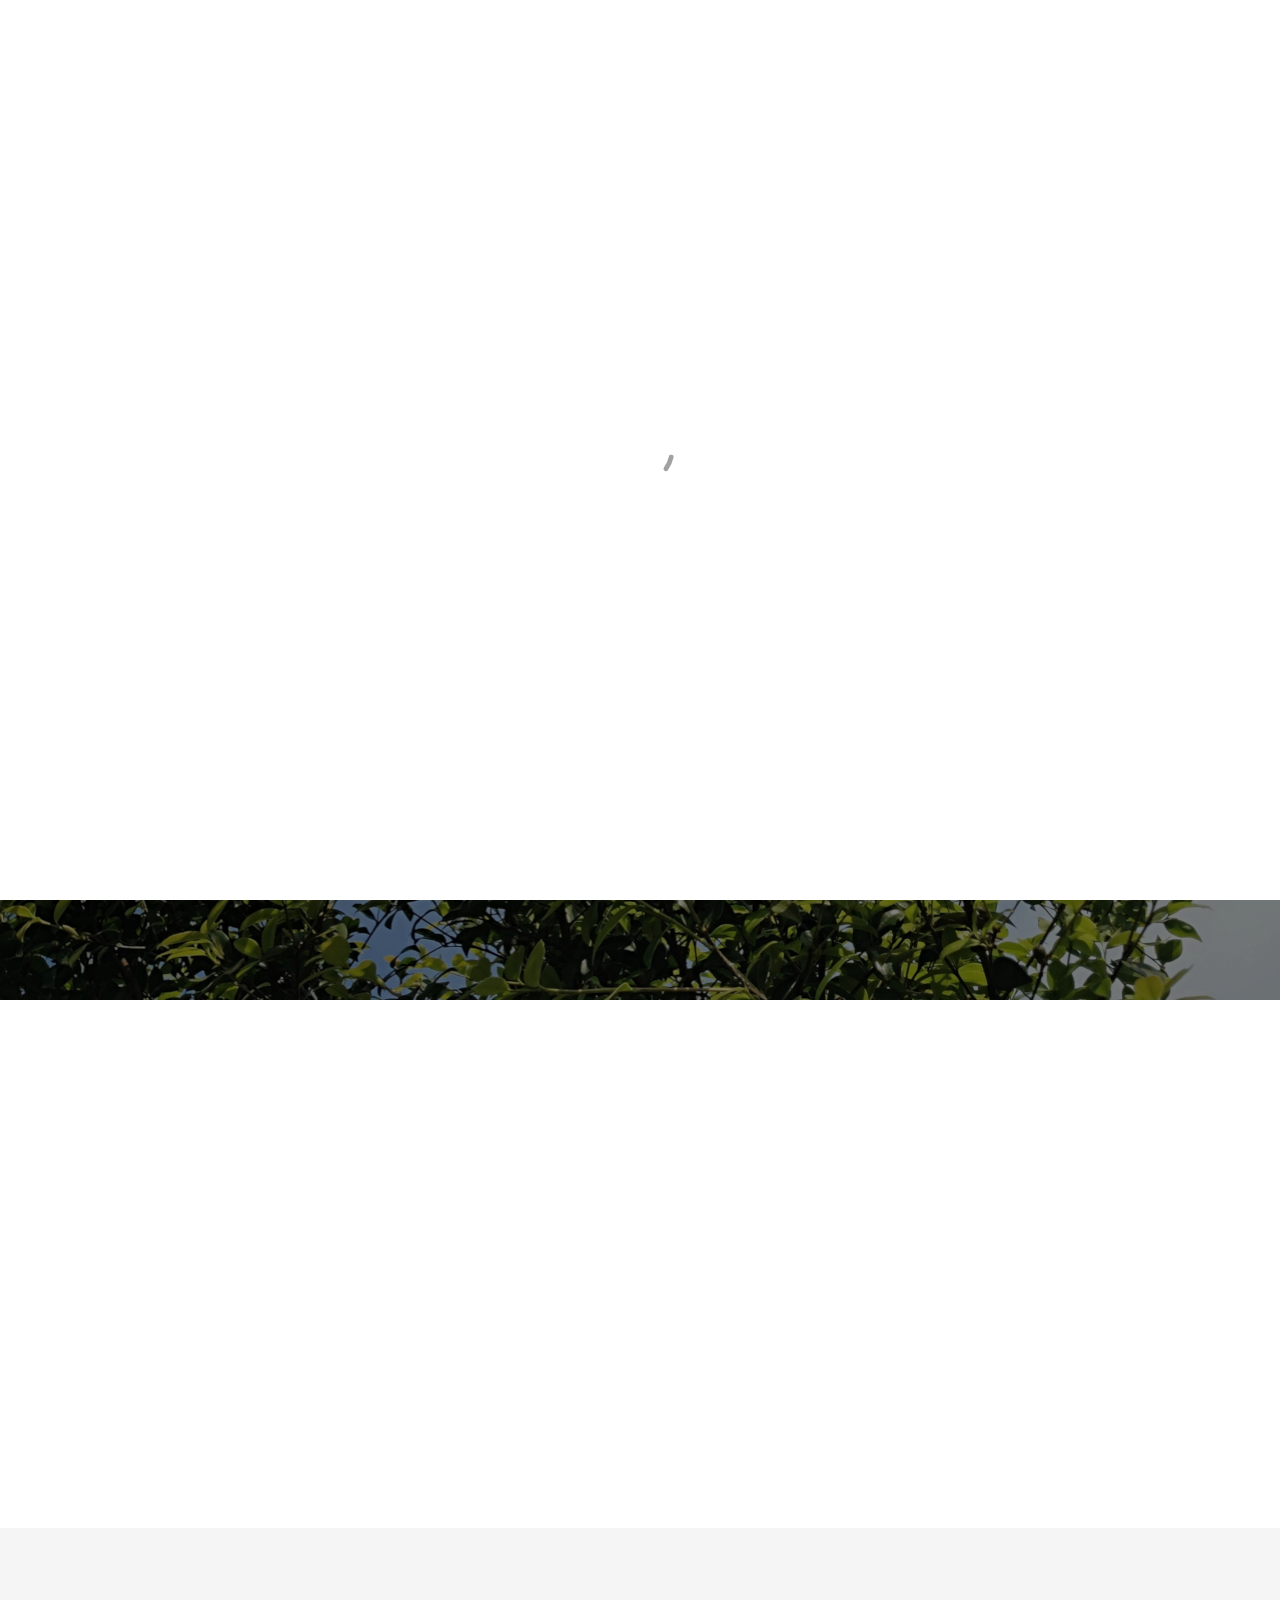
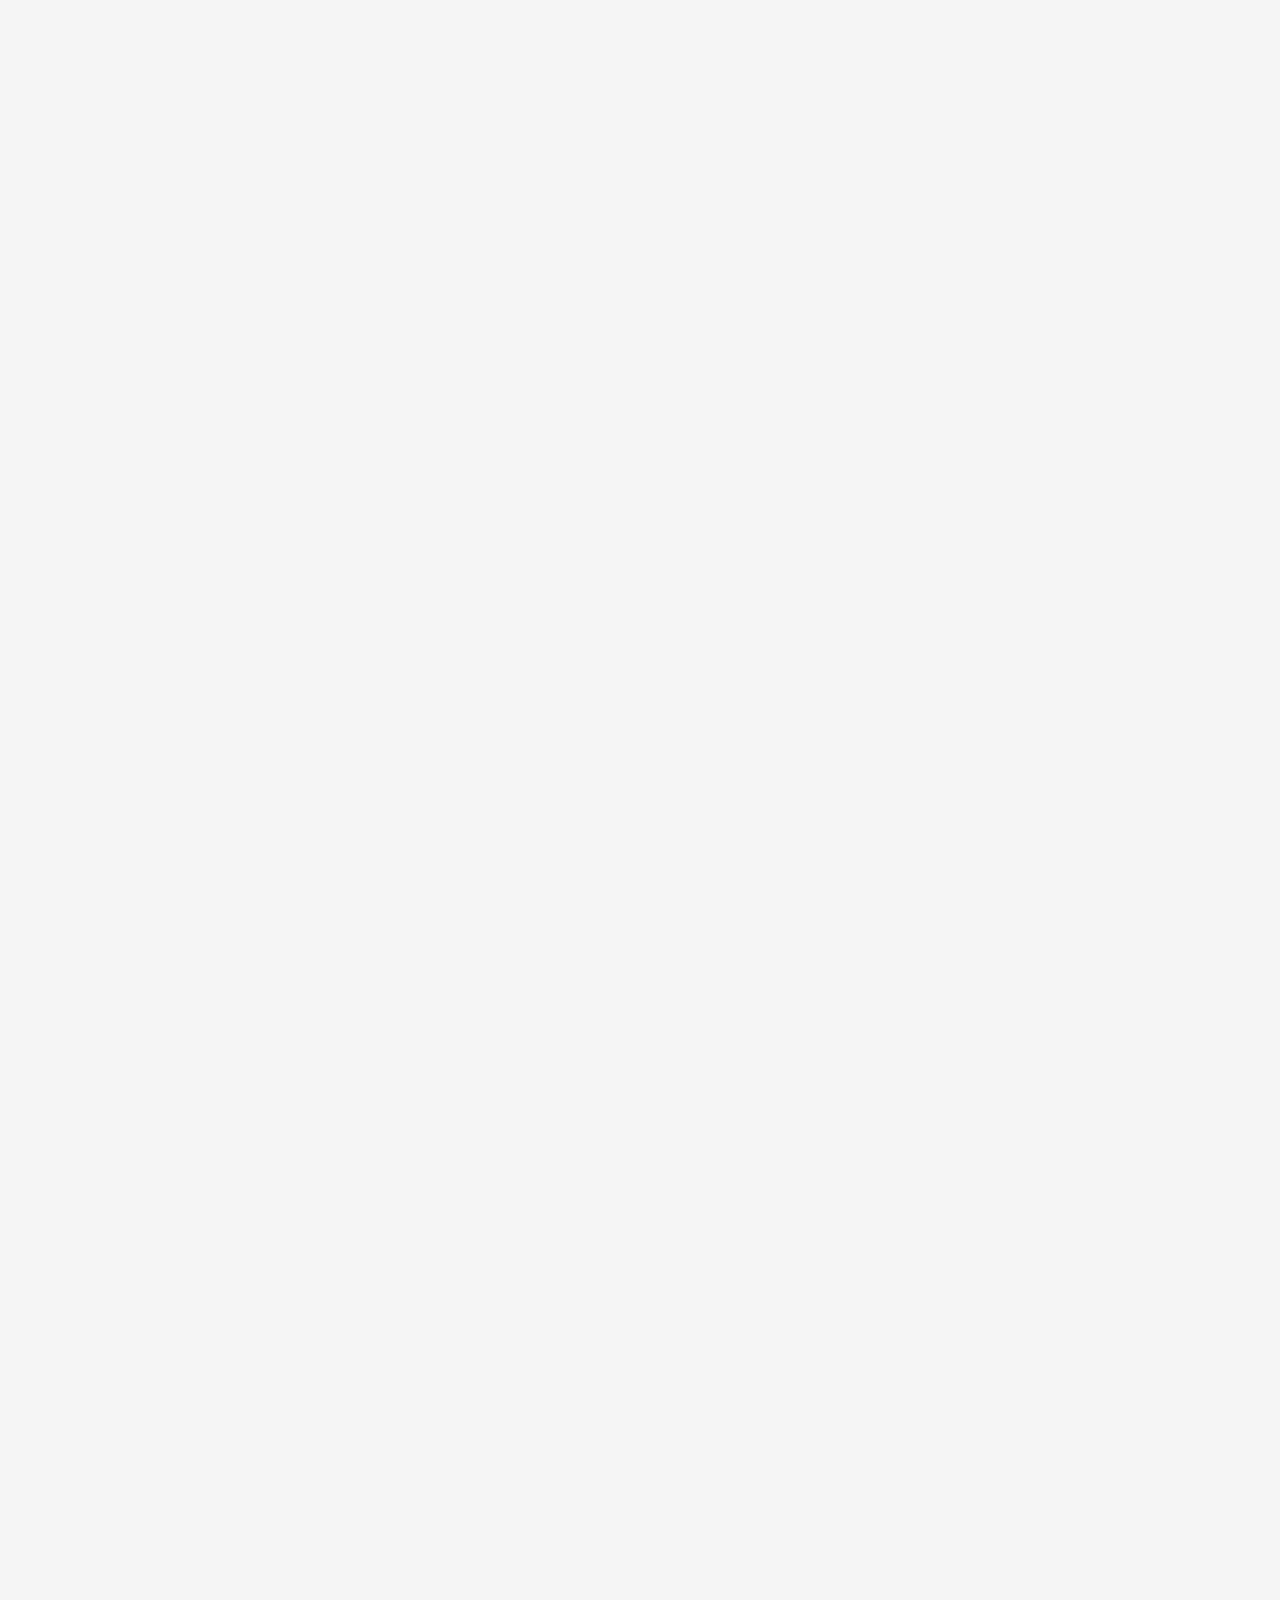
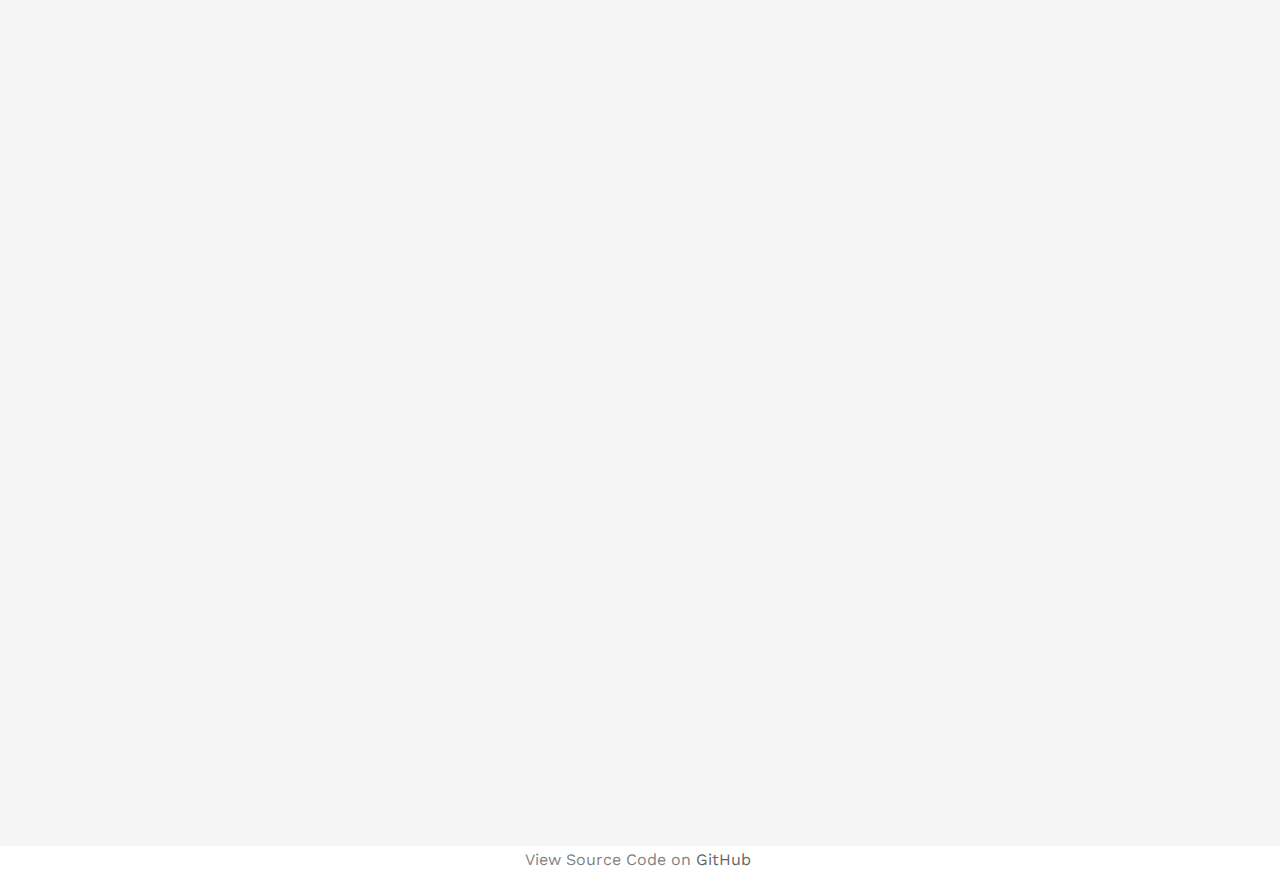
==== commit fdd653b9: "Update index.html" ====
--- a/index.html
+++ b/index.html
@@ -111,7 +111,7 @@
 			<div class="container">
 				<div class="row">
 					<div class="col-md-8 col-md-offset-2 text-center fh5co-heading animate-box">
-						<h2>Liste de Cadeaux</h2>
+						<h2>Liste de cadeaux</h2>
 					</div>
 				</div>
 				<div class="row">
@@ -123,7 +123,7 @@
 										<h3>Cadeaux</h3><i class="fad fa-gift"></i>
 										<div>
 
-											<p class="text-justify">Afin de concilier nos deux traditions, nous avons fait le choix de ne pas demander ni de cadeaux, ni de hongbao à nos invités. <br><br>
+											<p class="text-justify">Afin de concilier nos deux traditions, nous avons fait le choix de ne pas demander de cadeaux, ni de hongbao à nos invités. <br><br>
 											Si à la place, vous voulez nous donner un petit quelque chose, nous vous proposons de le dépenser dans votre repas, lors du gala, car nous n'aurons pas assez pour vous offrir plus que les boissons.</p>
 										</div>
 
@@ -161,7 +161,7 @@
 										<span>11h20</span>
 									</div>
 									<p>À la <b>Mairie du 11e arrondissement</b></p>
-									<iframe width="100%" height="350" src="https://www.openstreetmap.org/export/embed.html?bbox=2.3777192831039433%2C48.85773935654746%2C2.3812597990036015%2C48.85934697985885&amp;layer=mapnik" style="border: 1px solid black"></iframe><br/><small><a href="https://www.openstreetmap.org/#map=19/48.85854/2.37949">View Larger Map</a></small>
+									<iframe width="100%" height="350" src="https://www.openstreetmap.org/export/embed.html?bbox=2.3777192831039433%2C48.85773935654746%2C2.3812597990036015%2C48.85934697985885&amp;layer=mapnik" style="border: 1px solid black"></iframe><br/><small><a href="https://www.openstreetmap.org/#map=19/48.85854/2.37949" target="_blank">View Larger Map</a></small>
 								</div>
 							</div>
 							<div class="col-md-6 col-sm-6 text-center">
@@ -177,7 +177,7 @@
 										<span>19h00</span>
 									</div>
 										<p>Resto <b>à trouver</b></p>
-							<iframe width="100%" height="350" src="" style="border: 1px solid black"></iframe><br/><small><a href="">View Larger Map</a></small>
+							<iframe width="100%" height="350" src="" style="border: 1px solid black"></iframe><br/><small><a  target="_blank" href="">View Larger Map</a></small>
 									</div>
 							</div>
 						</div>
@@ -200,20 +200,20 @@
 					<ul id="fh5co-gallery-list">
 
 						<li class="one-third animate-box" data-animate-effect="fadeIn" style="background-image: url(images/RS5.jpg); ">
-						<a href="images/RS5.jpg">
+						<a href="images/RS5.jpg" target="_blank">
 							<div class="case-studies-summary">
 							</div>
 						</a>
 					</li>
 
 					<li class="one-third animate-box" data-animate-effect="fadeIn" style="background-image: url(images/RS2.jpg); ">
-						<a href="images/RS2.jpg">
+						<a href="images/RS2.jpg" target="_blank">
 							<div class="case-studies-summary">
 							</div>
 						</a>
 					</li>
 					<li class="one-third animate-box" data-animate-effect="fadeIn" style="background-image: url(images/RS3.jpg); ">
-						<a href="images/RS3.jpg">
+						<a href="images/RS3.jpg" target="_blank">
 							<div class="case-studies-summary">
 							</div>
 						</a>
@@ -241,8 +241,8 @@
 
 				<div class="container animate-box">
 					<div class="fh5co-video fh5co-bg" style="background-image: url(images/og.jpg); ">
-						<a href="#" class="popup-vimeo"><i class="icon-video2"></i></a>
-						<div class="overlay"></div>
+						<!--a href="#" class="popup-vimeo"><i class="icon-video2"></i></a-->
+						<!--div class="overlay"></div-->
 					</div>
 				</div>
 			</div>
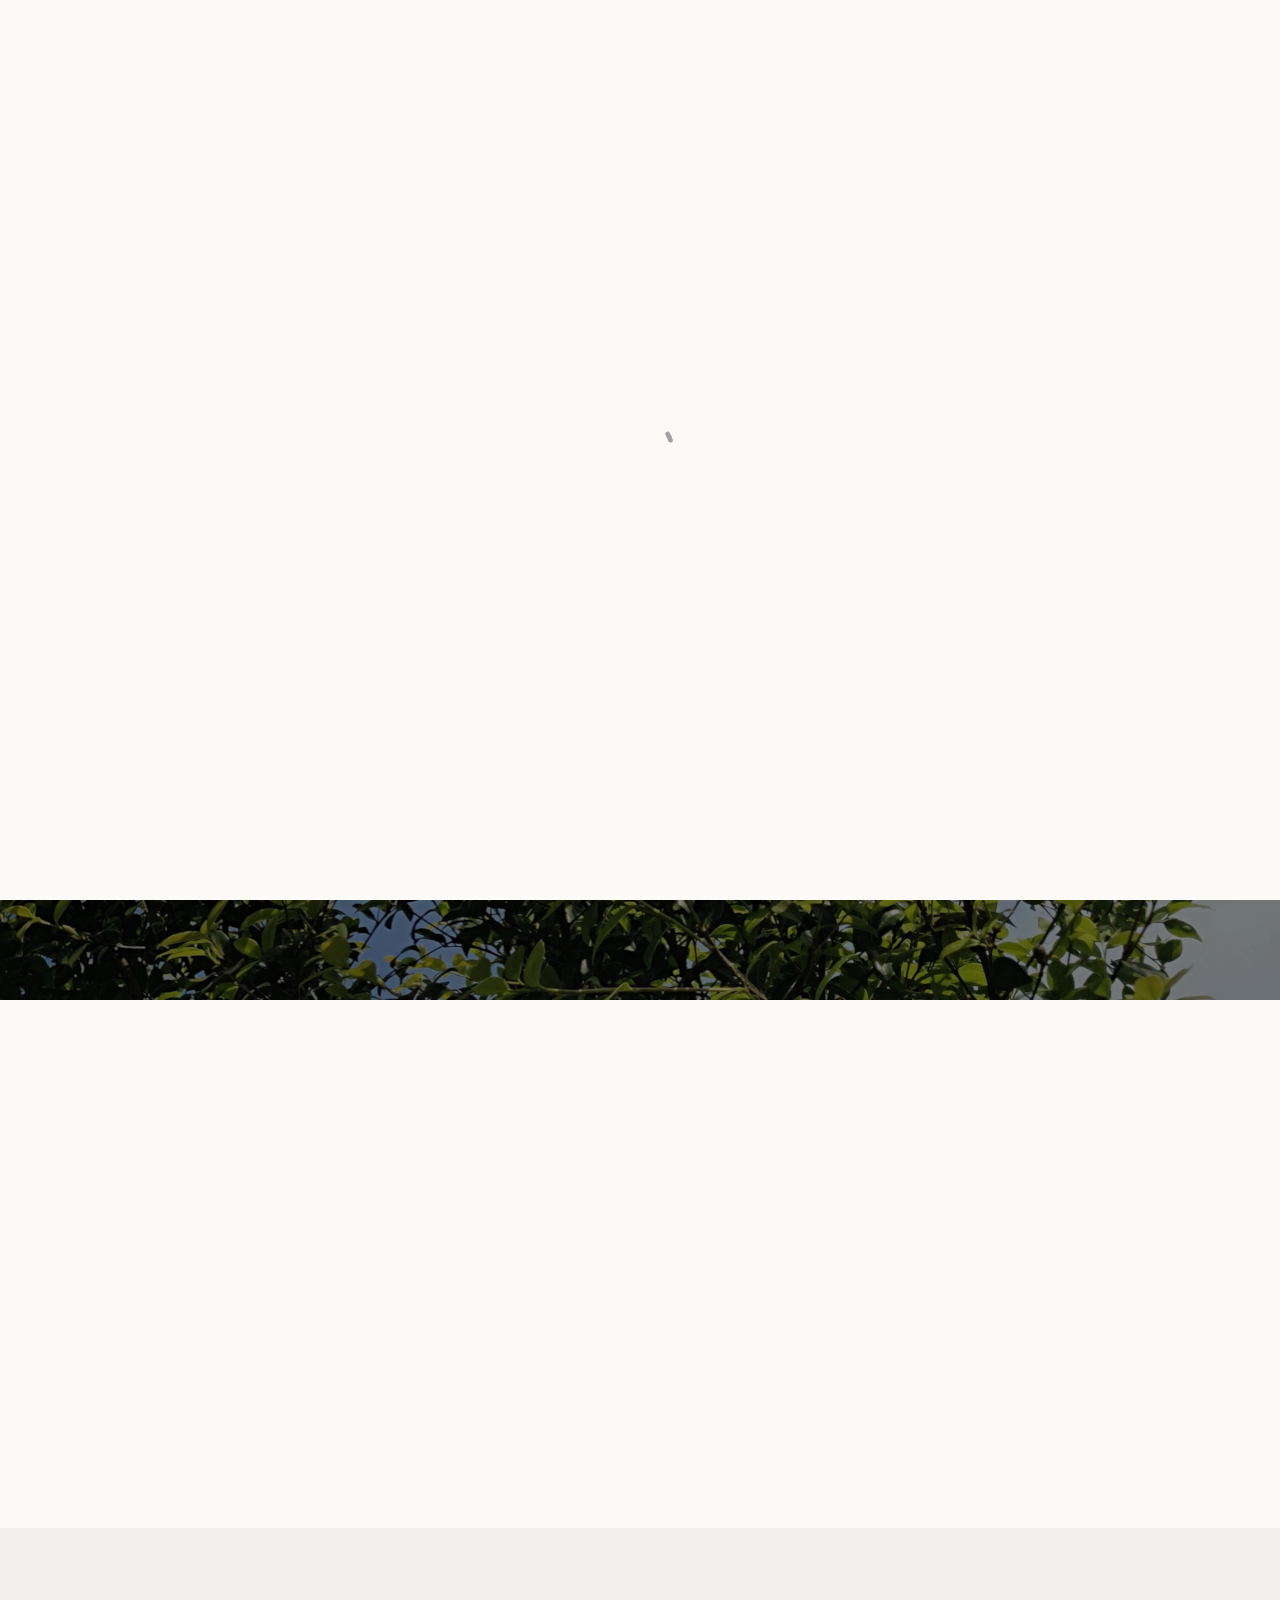
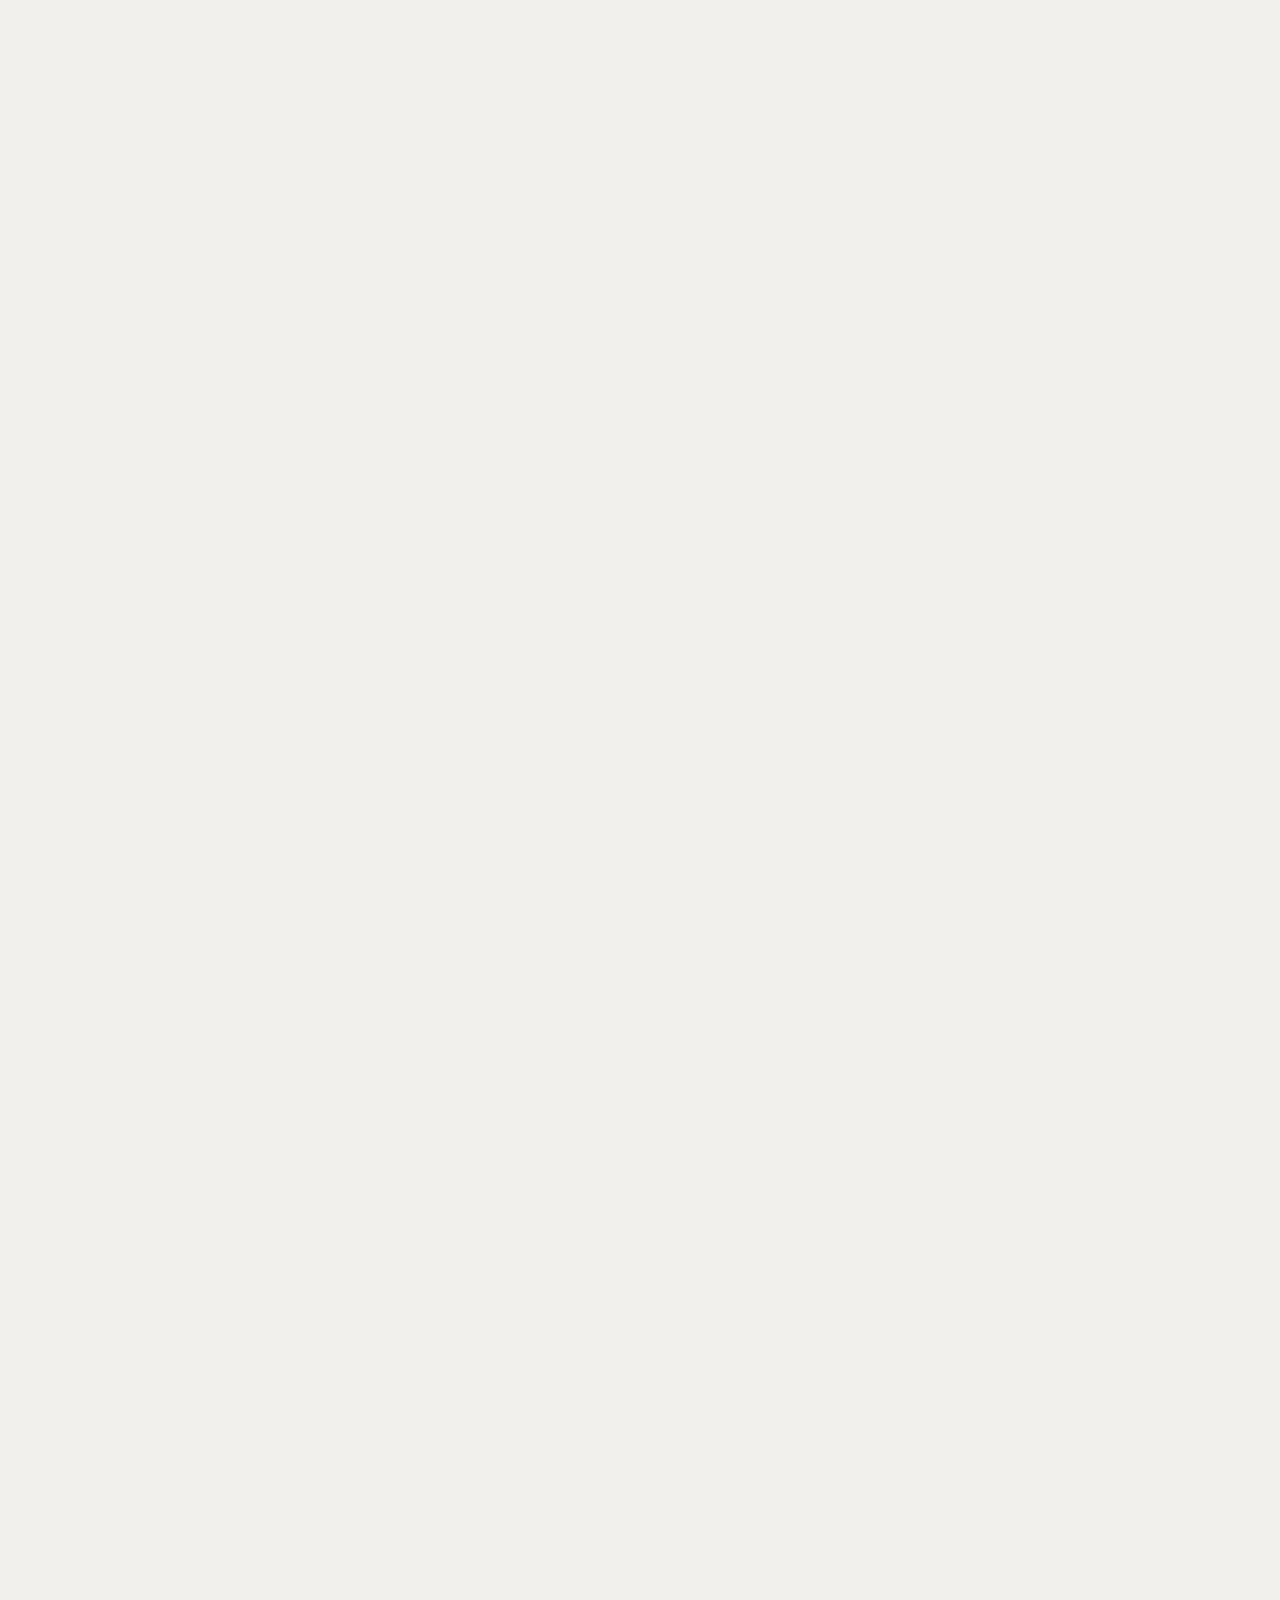
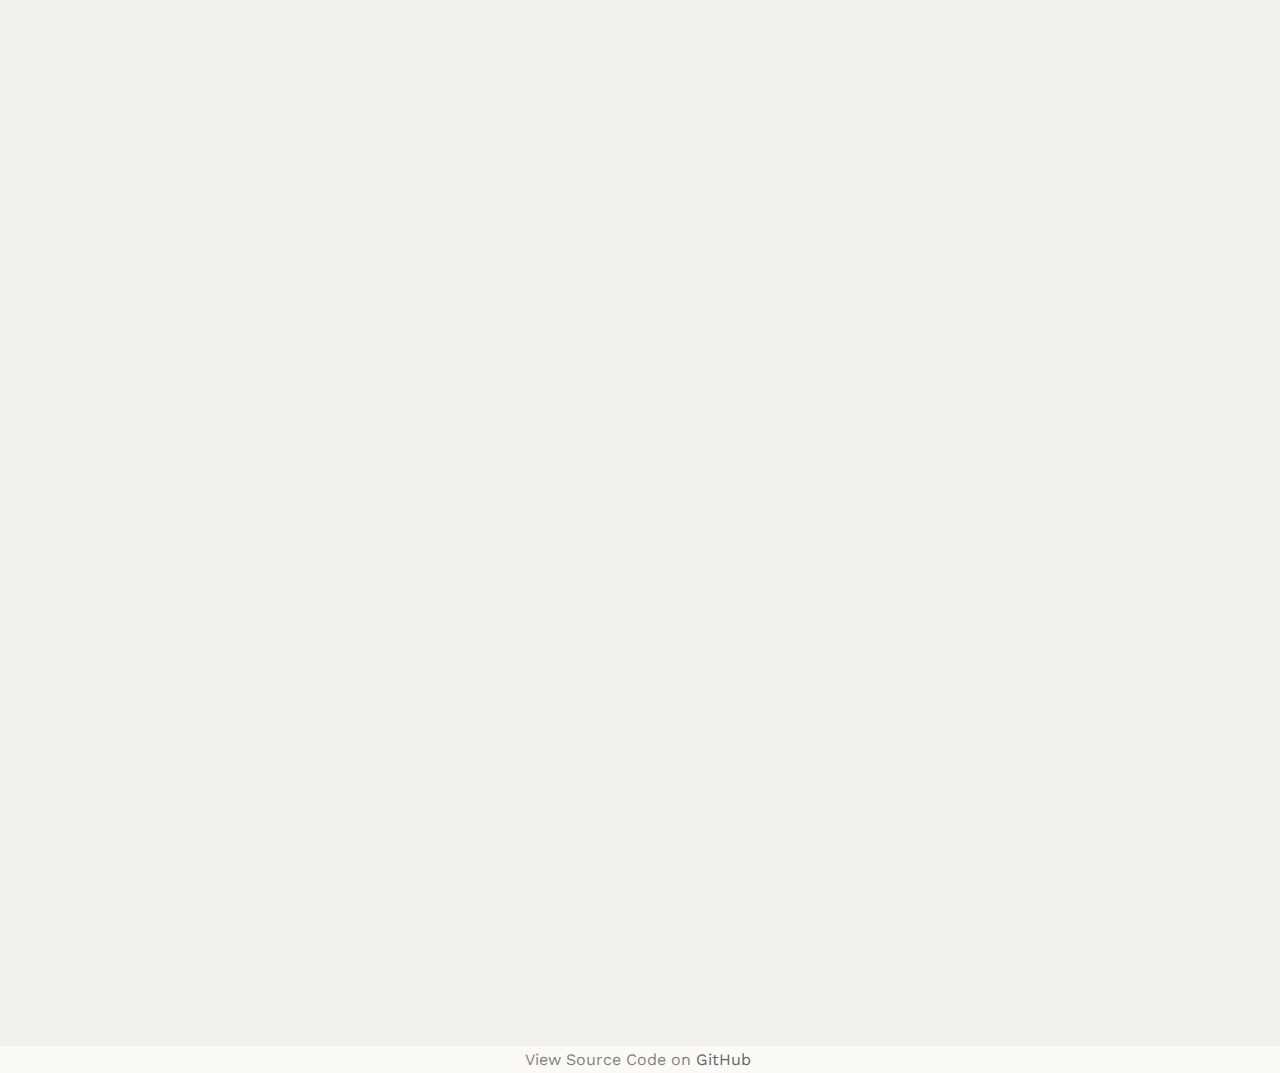
==== commit bb8e24d9: "Update index.html" ====
--- a/index.html
+++ b/index.html
@@ -192,7 +192,7 @@
 		<div class="container">
 			<div class="row">
 				<div class="col-md-8 col-md-offset-2 text-center fh5co-heading animate-box">
-					<h2>Gallerie</h2>
+					<h2>Galerie</h2>
 				</div>
 			</div>
 			<div class="row row-bottom-padded-md">
--- a/css/responsive-clock.css
+++ b/css/responsive-clock.css
@@ -114,7 +114,7 @@
     margin-left: -10px;
   }
   .flipTimebox {
-    margin: 50px 0 100px 20px;
+    margin: 30px 0 30px 20px;
   }
 }
 @media screen and (max-width: 360px) {
--- a/css/style.css
+++ b/css/style.css
@@ -13,7 +13,7 @@
   font-size: 16px;
   line-height: 1.7;
   color: #828282;
-  background: #fff;
+  background: #fcfaf6;
 }
 .zhongwen {
   font-family: "AR PL UKai CN﻿", "regular script", "kaiti", "kaishu", "zhengshu", "zhengkai", cursive;
@@ -70,17 +70,17 @@
 }
 
 ::-webkit-selection {
-  color: #fff;
+  color: #fcfaf6;
   background: #646464;
 }
 
 ::-moz-selection {
-  color: #fff;
+  color: #fcfaf6;
   background: #646464;
 }
 
 ::selection {
-  color: #fff;
+  color: #fcfaf6;
   background: #646464;
 }
 
@@ -107,7 +107,7 @@
 }
 .fh5co-nav a {
   padding: 5px 10px;
-  color: #fff;
+  color: #fcfaf6;
 }
 @media screen and (max-width: 768px) {
   .fh5co-nav .menu-1, .fh5co-nav .menu-2 {
@@ -135,7 +135,7 @@
   transition: 0.5s;
 }
 .fh5co-nav ul li a:hover, .fh5co-nav ul li a:focus, .fh5co-nav ul li a:active {
-  color: white;
+  color: #fefce1;
 }
 .fh5co-nav ul li.has-dropdown {
   position: relative;
@@ -152,7 +152,7 @@
   top: 40px;
   left: 0;
   text-align: left;
-  background: #fff;
+  background: #fcfaf6;
   padding: 20px;
   -webkit-border-radius: 4px;
   -moz-border-radius: 4px;
@@ -171,7 +171,7 @@
   width: 0;
   position: absolute;
   pointer-events: none;
-  border-bottom-color: #fff;
+  border-bottom-color: #fcfaf6;
   border-width: 8px;
   margin-left: -8px;
 }
@@ -194,13 +194,13 @@
   color: #000;
 }
 .fh5co-nav ul li.has-dropdown:hover a, .fh5co-nav ul li.has-dropdown:focus a {
-  color: #fff;
+  color: #fcfaf6;
 }
 .fh5co-nav ul li.btn-cta a {
-  color: #646464;
+  color: #1D1D1B;
 }
 .fh5co-nav ul li.btn-cta a span {
-  background: #fff;
+  background: #e8a202;
   padding: 4px 20px;
   display: -moz-inline-stack;
   display: inline-block;
@@ -220,7 +220,7 @@
   box-shadow: 0px 14px 20px -9px rgba(0, 0, 0, 0.75);
 }
 .fh5co-nav ul li.active > a {
-  color: #fff !important;
+  color: #fcfaf6 !important;
 }
 
 #fh5co-counter,
@@ -240,7 +240,7 @@
 }
 
 .fh5co-video {
-  height: 450px;
+  height: 650px;
   overflow: hidden;
   -webkit-border-radius: 7px;
   -moz-border-radius: 7px;
@@ -258,7 +258,7 @@
   height: 90px;
   display: table;
   text-align: center;
-  background: #fff;
+  background: #fcfaf6;
   -webkit-box-shadow: 0px 14px 30px -15px rgba(0, 0, 0, 0.75);
   -moz-box-shadow: 0px 14px 30px -15px rgba(0, 0, 0, 0.75);
   box-shadow: 0px 14px 30px -15px rgba(0, 0, 0, 0.75);
@@ -519,8 +519,8 @@
   right: -14px;
   display: inline-block;
   border-top: 14px solid transparent;
-  border-left: 14px solid #fff;
-  border-right: 0 solid #fff;
+  border-left: 14px solid #fcfaf6;
+  border-right: 0 solid #fcfaf6;
   border-bottom: 14px solid transparent;
   content: " ";
 }
@@ -540,7 +540,7 @@
   background-position: top center;
   background-repeat: no-repeat;
   position: relative;
-  color: #fff;
+  color: #fcfaf6;
   width: 160px;
   height: 160px;
   line-height: 50px;
@@ -722,7 +722,7 @@
   color: rgba(255, 255, 255, 0.7);
 }
 #fh5co-gallery-list li a .case-studies-summary h2 {
-  color: #fff;
+  color: #fcfaf6;
   margin-bottom: 0;
 }
 @media screen and (max-width: 768px) {
@@ -833,7 +833,7 @@
 .fh5co-cover .display-tc {
   display: table-cell !important;
   vertical-align: middle;
-  padding-top: 130px;
+  padding-top: 90px;
 }
 #fh5co-header .display-tc h1, #fh5co-header .display-tc h2,
 #fh5co-counter .display-tc h1,
@@ -842,7 +842,7 @@
 .fh5co-cover .display-tc h2 {
   margin: 0;
   padding: 0;
-  color: white;
+  color: #fefce1;
 }
 #fh5co-header .display-tc h1,
 #fh5co-counter .display-tc h1,
@@ -884,9 +884,9 @@
 #fh5co-header .display-tc .btn,
 #fh5co-counter .display-tc .btn,
 .fh5co-cover .display-tc .btn {
-  padding: 20px 20px;
-  background: #fff !important;
-  color: #646464;
+  padding: 13px 13px;
+  background: #e8a202 !important;
+  color: #1d1d1b;
   border: none !important;
   font-size: 16px;
   font-family: Sofia Sans Condensed;
@@ -895,7 +895,7 @@
 #fh5co-header .display-tc .btn:hover,
 #fh5co-counter .display-tc .btn:hover,
 .fh5co-cover .display-tc .btn:hover {
-  background: #fff !important;
+  background: #fcfaf6 !important;
   -webkit-box-shadow: 0px 14px 30px -15px rgba(0, 0, 0, 0.75) !important;
   -moz-box-shadow: 0px 14px 30px -15px rgba(0, 0, 0, 0.75) !important;
   box-shadow: 0px 14px 30px -15px rgba(0, 0, 0, 0.75) !important;
@@ -907,7 +907,7 @@
 #fh5co-counter .counter {
   font-size: 50px;
   margin-bottom: 10px;
-  color: #fff;
+  color: #fcfaf6;
   font-weight: 100;
   display: block;
 }
@@ -1001,7 +1001,7 @@
 }
 .heart i {
   font-size: 20px;
-  background: #fff;
+  background: #fcfaf6;
   padding: 20px;
   color: #646464;
   -webkit-border-radius: 50%;
@@ -1248,7 +1248,7 @@
   margin-right: 5%;
   width: 54px;
   height: 54px;
-  background: #fff;
+  background: #fcfaf6;
   display: table;
   text-align: center;
   -webkit-box-shadow: 0px 14px 30px -15px rgba(0, 0, 0, 0.75);
@@ -1299,7 +1299,7 @@
   background: rgba(0, 0, 0, 0.4);
 }
 #fh5co-started .fh5co-heading h2 {
-  color: #fff;
+  color: #fcfaf6;
 }
 #fh5co-started .fh5co-heading p {
   color: rgba(255, 255, 255, 0.5);
@@ -1307,7 +1307,7 @@
 #fh5co-started .form-control {
   background: rgba(255, 255, 255, 0.2);
   border: none !important;
-  color: #fff;
+  color: #fcfaf6;
   font-size: 16px !important;
   width: 100%;
   -webkit-transition: 0.5s;
@@ -1315,18 +1315,18 @@
   transition: 0.5s;
 }
 #fh5co-started .form-control::-webkit-input-placeholder {
-  color: #fff;
+  color: #fcfaf6;
 }
 #fh5co-started .form-control:-moz-placeholder {
   /* Firefox 18- */
-  color: #fff;
+  color: #fcfaf6;
 }
 #fh5co-started .form-control::-moz-placeholder {
   /* Firefox 19+ */
-  color: #fff;
+  color: #fcfaf6;
 }
 #fh5co-started .form-control:-ms-input-placeholder {
-  color: #fff;
+  color: #fcfaf6;
 }
 #fh5co-started .form-control:focus {
   background: rgba(255, 255, 255, 0.3);
@@ -1335,7 +1335,7 @@
   height: 54px;
   border: none !important;
   background: #646464;
-  color: #fff;
+  color: #fcfaf6;
   font-size: 16px;
   text-transform: uppercase;
   font-weight: 400;
@@ -1490,7 +1490,7 @@
   height: 50px;
   display: table;
   background: rgba(0, 0, 0, 0.5);
-  color: #fff;
+  color: #fcfaf6;
   text-align: center;
   -webkit-border-radius: 4px;
   -moz-border-radius: 4px;
@@ -1542,11 +1542,11 @@
   transition: all .2s ease-out;
 }
 .fh5co-nav-toggle.fh5co-nav-white > i {
-  color: #fff;
-  background: #fff;
+  color:#fefce1;
+  background: #fcfaf6;
 }
 .fh5co-nav-toggle.fh5co-nav-white > i::before, .fh5co-nav-toggle.fh5co-nav-white > i::after {
-  background: #fff;
+  background: #fcfaf6;
 }
 
 .fh5co-nav-toggle i::before {
@@ -1635,7 +1635,7 @@
 
 .btn-primary {
   background: #646464;
-  color: #fff;
+  color: #fcfaf6;
   border: 2px solid #646464;
 }
 .btn-primary:hover, .btn-primary:focus, .btn-primary:active {
@@ -1649,12 +1649,12 @@
 }
 .btn-primary.btn-outline:hover, .btn-primary.btn-outline:focus, .btn-primary.btn-outline:active {
   background: #646464;
-  color: #fff;
+  color: #fcfaf6;
 }
 
 .btn-success {
   background: #5cb85c;
-  color: #fff;
+  color: #fcfaf6;
   border: 2px solid #5cb85c;
 }
 .btn-success:hover, .btn-success:focus, .btn-success:active {
@@ -1668,12 +1668,12 @@
 }
 .btn-success.btn-outline:hover, .btn-success.btn-outline:focus, .btn-success.btn-outline:active {
   background: #5cb85c;
-  color: #fff;
+  color: #fcfaf6;
 }
 
 .btn-info {
   background: #5bc0de;
-  color: #fff;
+  color: #fcfaf6;
   border: 2px solid #5bc0de;
 }
 .btn-info:hover, .btn-info:focus, .btn-info:active {
@@ -1687,12 +1687,12 @@
 }
 .btn-info.btn-outline:hover, .btn-info.btn-outline:focus, .btn-info.btn-outline:active {
   background: #5bc0de;
-  color: #fff;
+  color: #fcfaf6;
 }
 
 .btn-warning {
   background: #f0ad4e;
-  color: #fff;
+  color: #fcfaf6;
   border: 2px solid #f0ad4e;
 }
 .btn-warning:hover, .btn-warning:focus, .btn-warning:active {
@@ -1706,12 +1706,12 @@
 }
 .btn-warning.btn-outline:hover, .btn-warning.btn-outline:focus, .btn-warning.btn-outline:active {
   background: #f0ad4e;
-  color: #fff;
+  color: #fcfaf6;
 }
 
 .btn-danger {
   background: #d9534f;
-  color: #fff;
+  color: #fcfaf6;
   border: 2px solid #d9534f;
 }
 .btn-danger:hover, .btn-danger:focus, .btn-danger:active {
@@ -1725,7 +1725,7 @@
 }
 .btn-danger.btn-outline:hover, .btn-danger.btn-outline:focus, .btn-danger.btn-outline:active {
   background: #d9534f;
-  color: #fff;
+  color: #fcfaf6;
 }
 
 .btn-outline {
@@ -1761,7 +1761,7 @@
   padding-right: 50px;
 }
 .btn.with-arrow:hover i {
-  color: #fff;
+  color: #fcfaf6;
   right: 18px;
   visibility: visible;
   opacity: 1;
@@ -1796,7 +1796,7 @@
   width: 100%;
   height: 100%;
   z-index: 9999;
-  background: url(../images/loader.gif) center no-repeat #fff;
+  background: url(../images/loader.gif) center no-repeat #fcfaf6;
 }
 
 .js .animate-box {
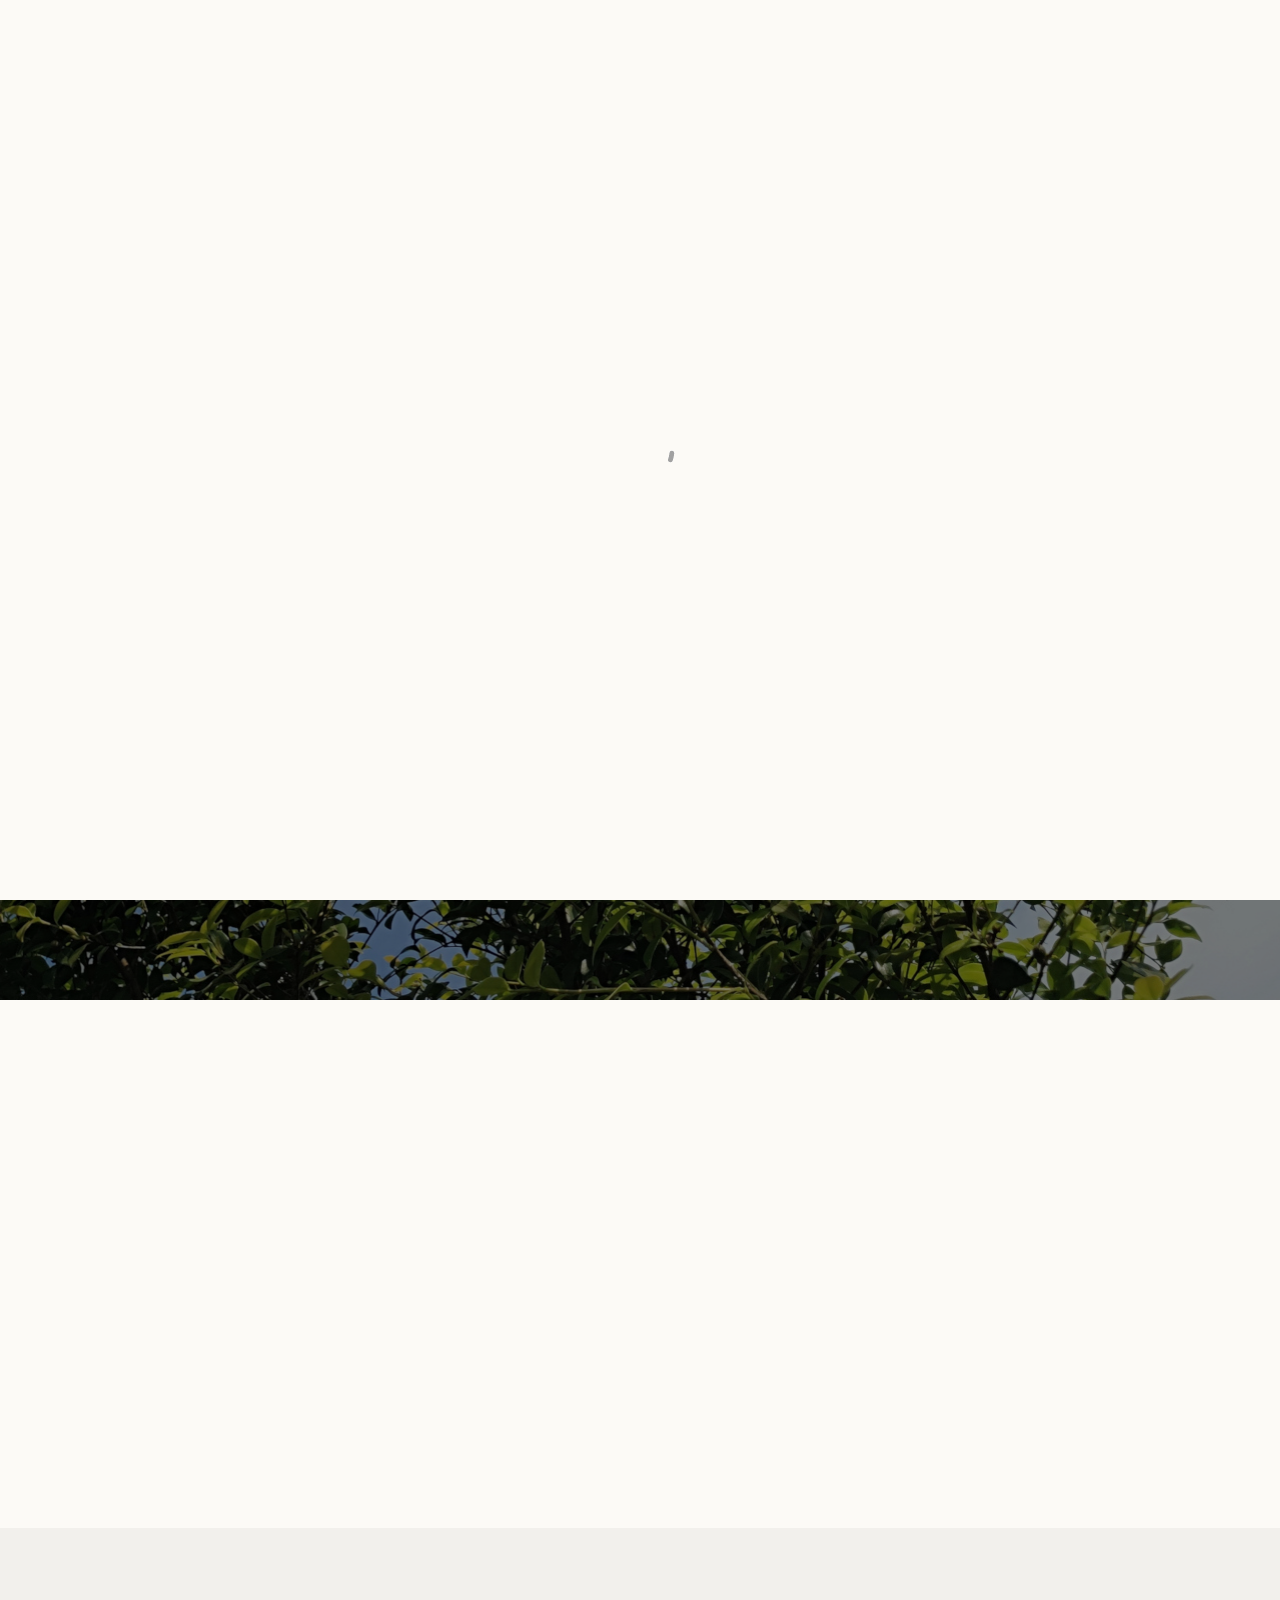
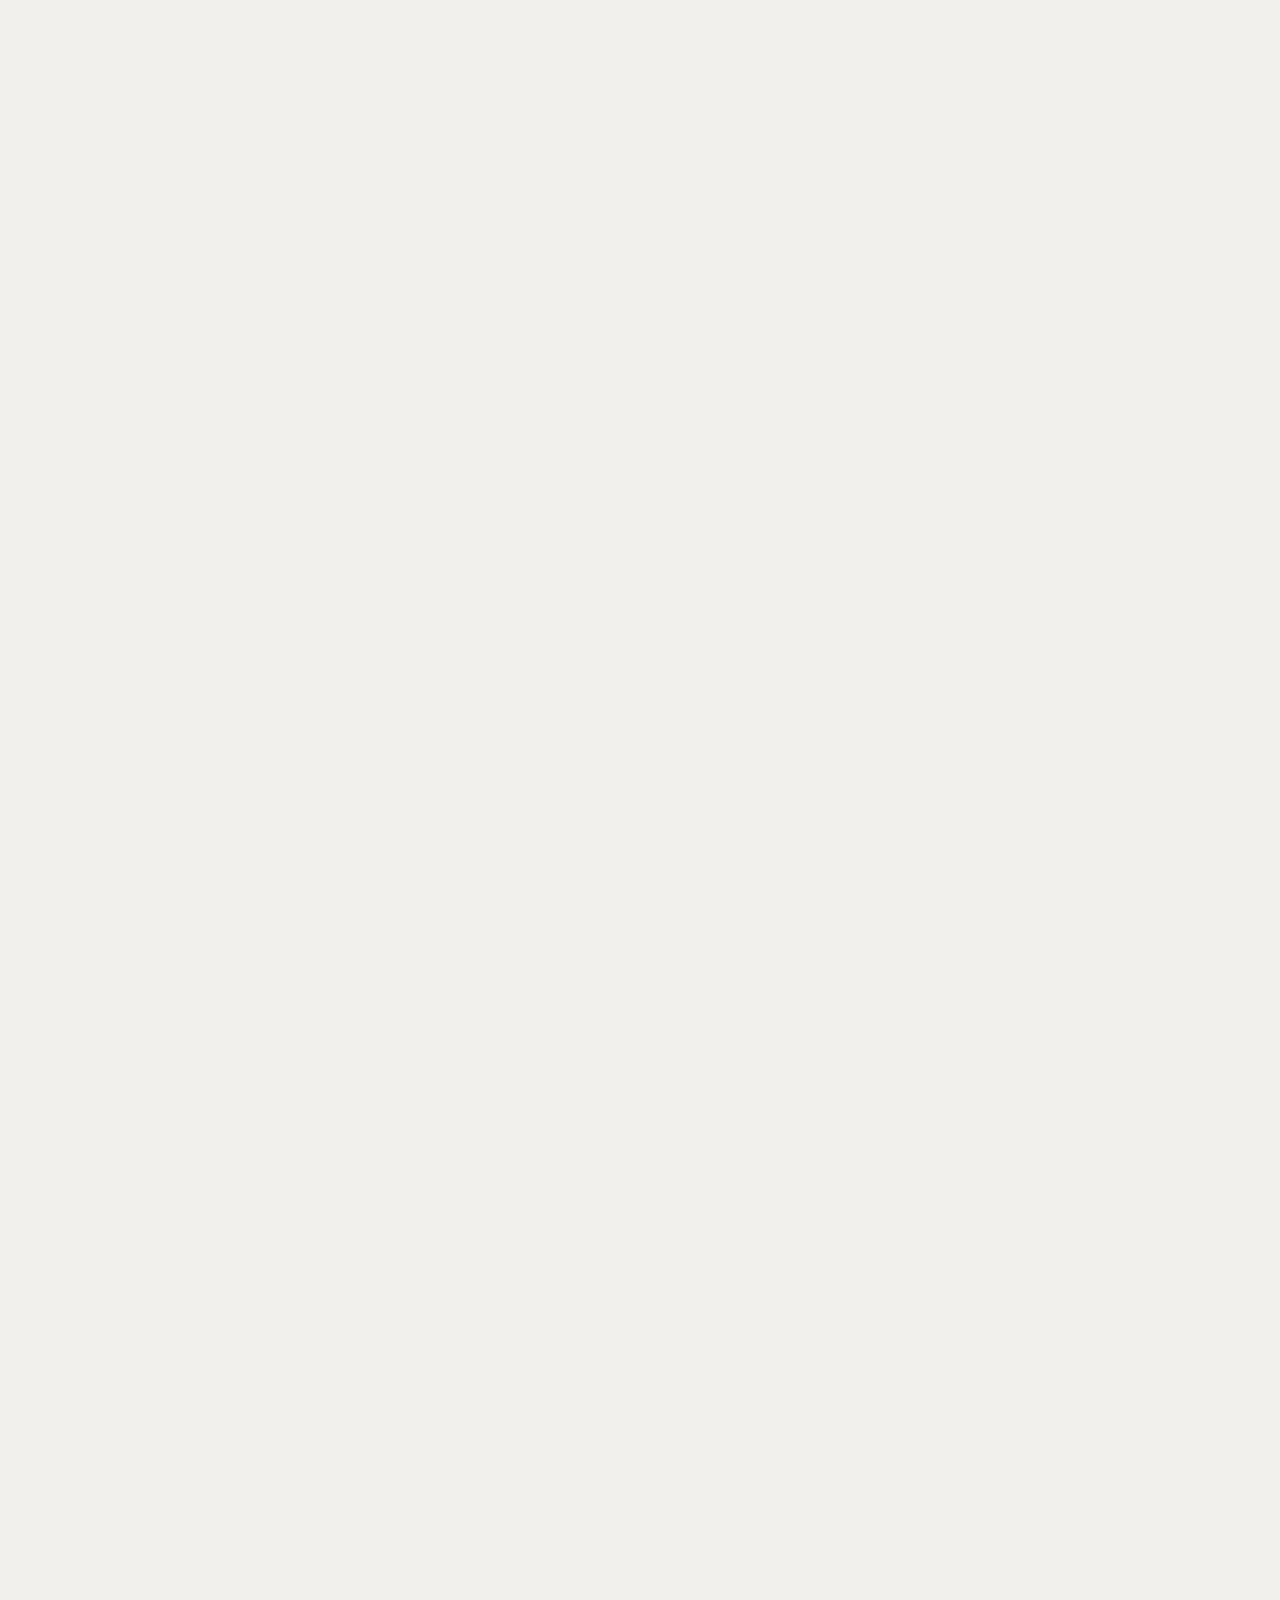
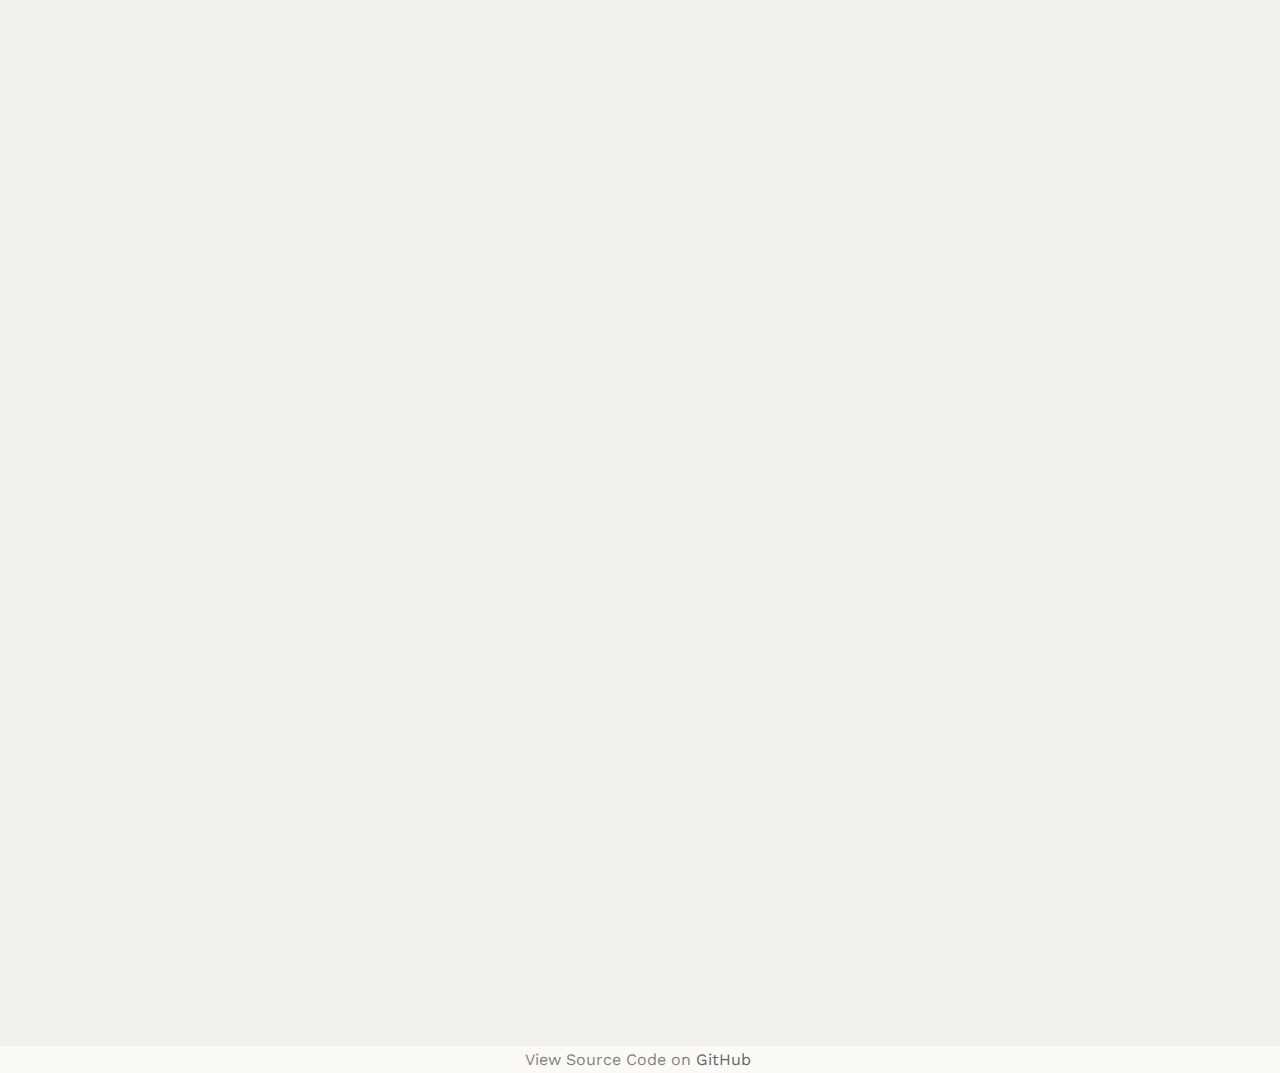
==== commit d572e957: "Update index.html" ====
--- a/index.html
+++ b/index.html
@@ -98,7 +98,7 @@
 							<div class="flipTimebox">
 								<div class="clock clock-fix"></div>
 							  </div>
-							<p><a href="https://framadate.org/1SDoEme9Yn4ENO3u" target="_blank" class="btn btn-default btn-sm">Dites-nous si vous venez !<br>告诉我您是否参加</a></p>
+							<p><a href="https://framadate.org/1SDoEme9Yn4ENO3u" target="_blank" class="btn btn-default btn-sm">Cliqiez-moi !<br>点我！</a></p>
 						</div>
 					</div>
 				</div>
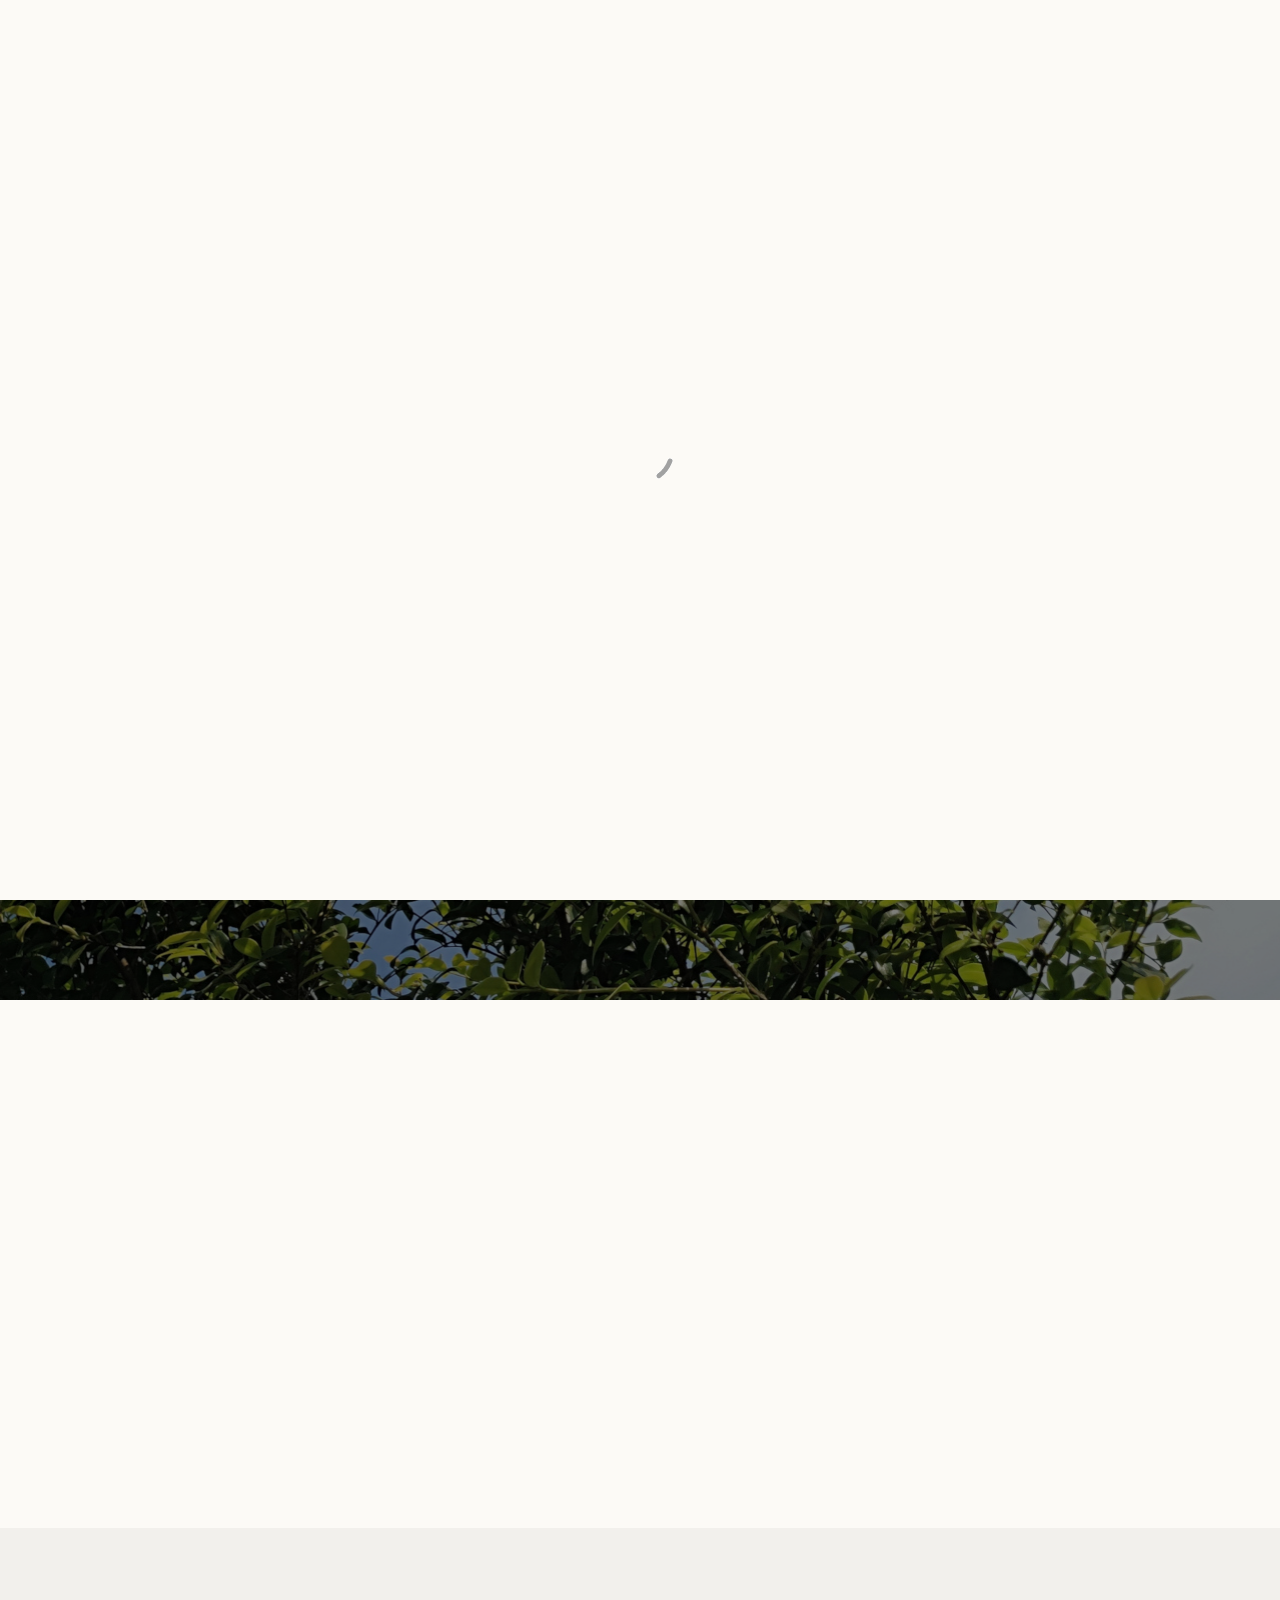
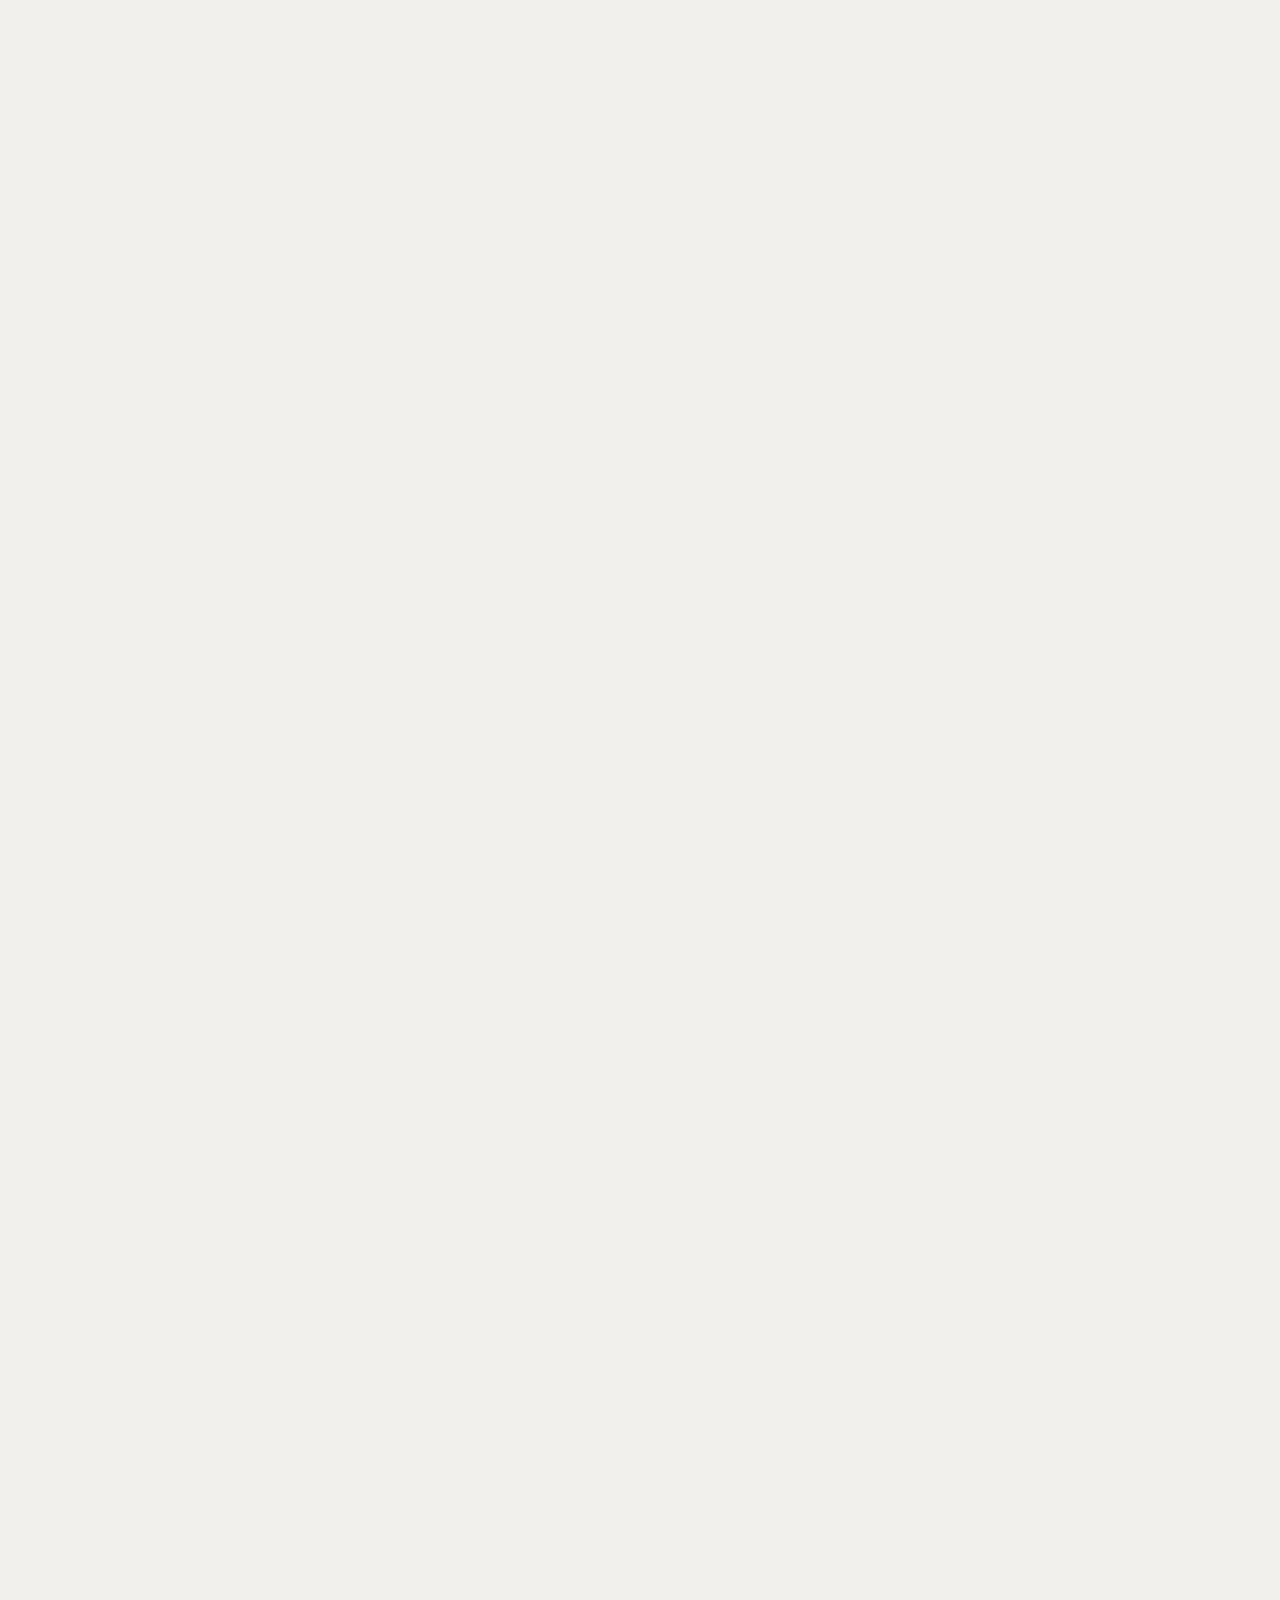
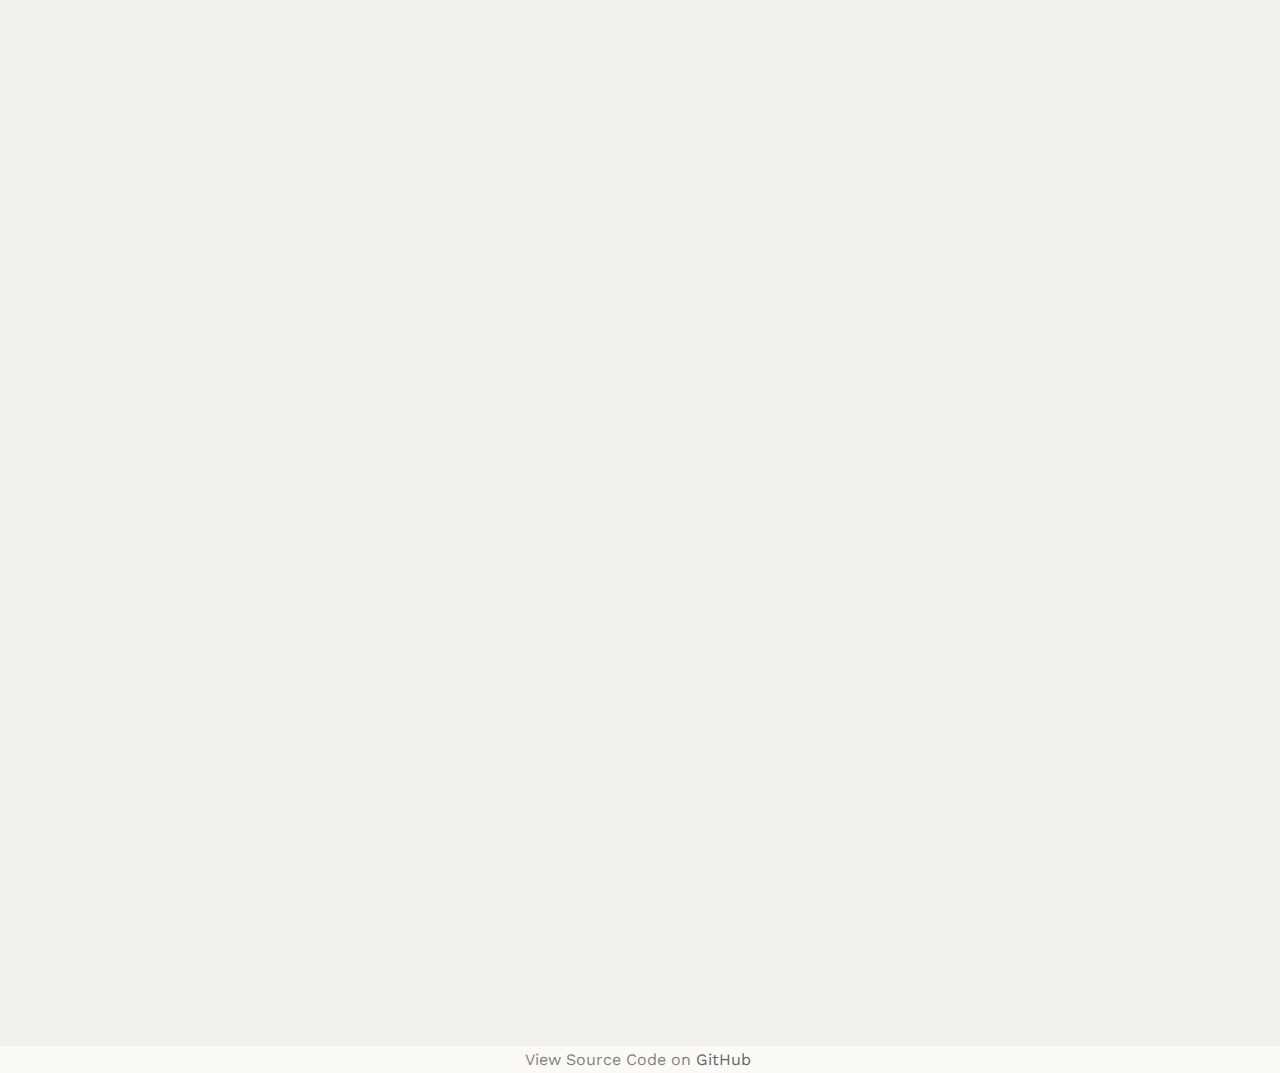
==== commit 0d11f317: "Update index.html" ====
--- a/index.html
+++ b/index.html
@@ -98,7 +98,7 @@
 							<div class="flipTimebox">
 								<div class="clock clock-fix"></div>
 							  </div>
-							<p><a href="https://framadate.org/1SDoEme9Yn4ENO3u" target="_blank" class="btn btn-default btn-sm">Cliqiez-moi !<br>点我！</a></p>
+							<p><a href="https://framadate.org/1SDoEme9Yn4ENO3u" target="_blank" class="btn btn-default btn-sm">Cliquez-moi !<br>点我！</a></p>
 						</div>
 					</div>
 				</div>
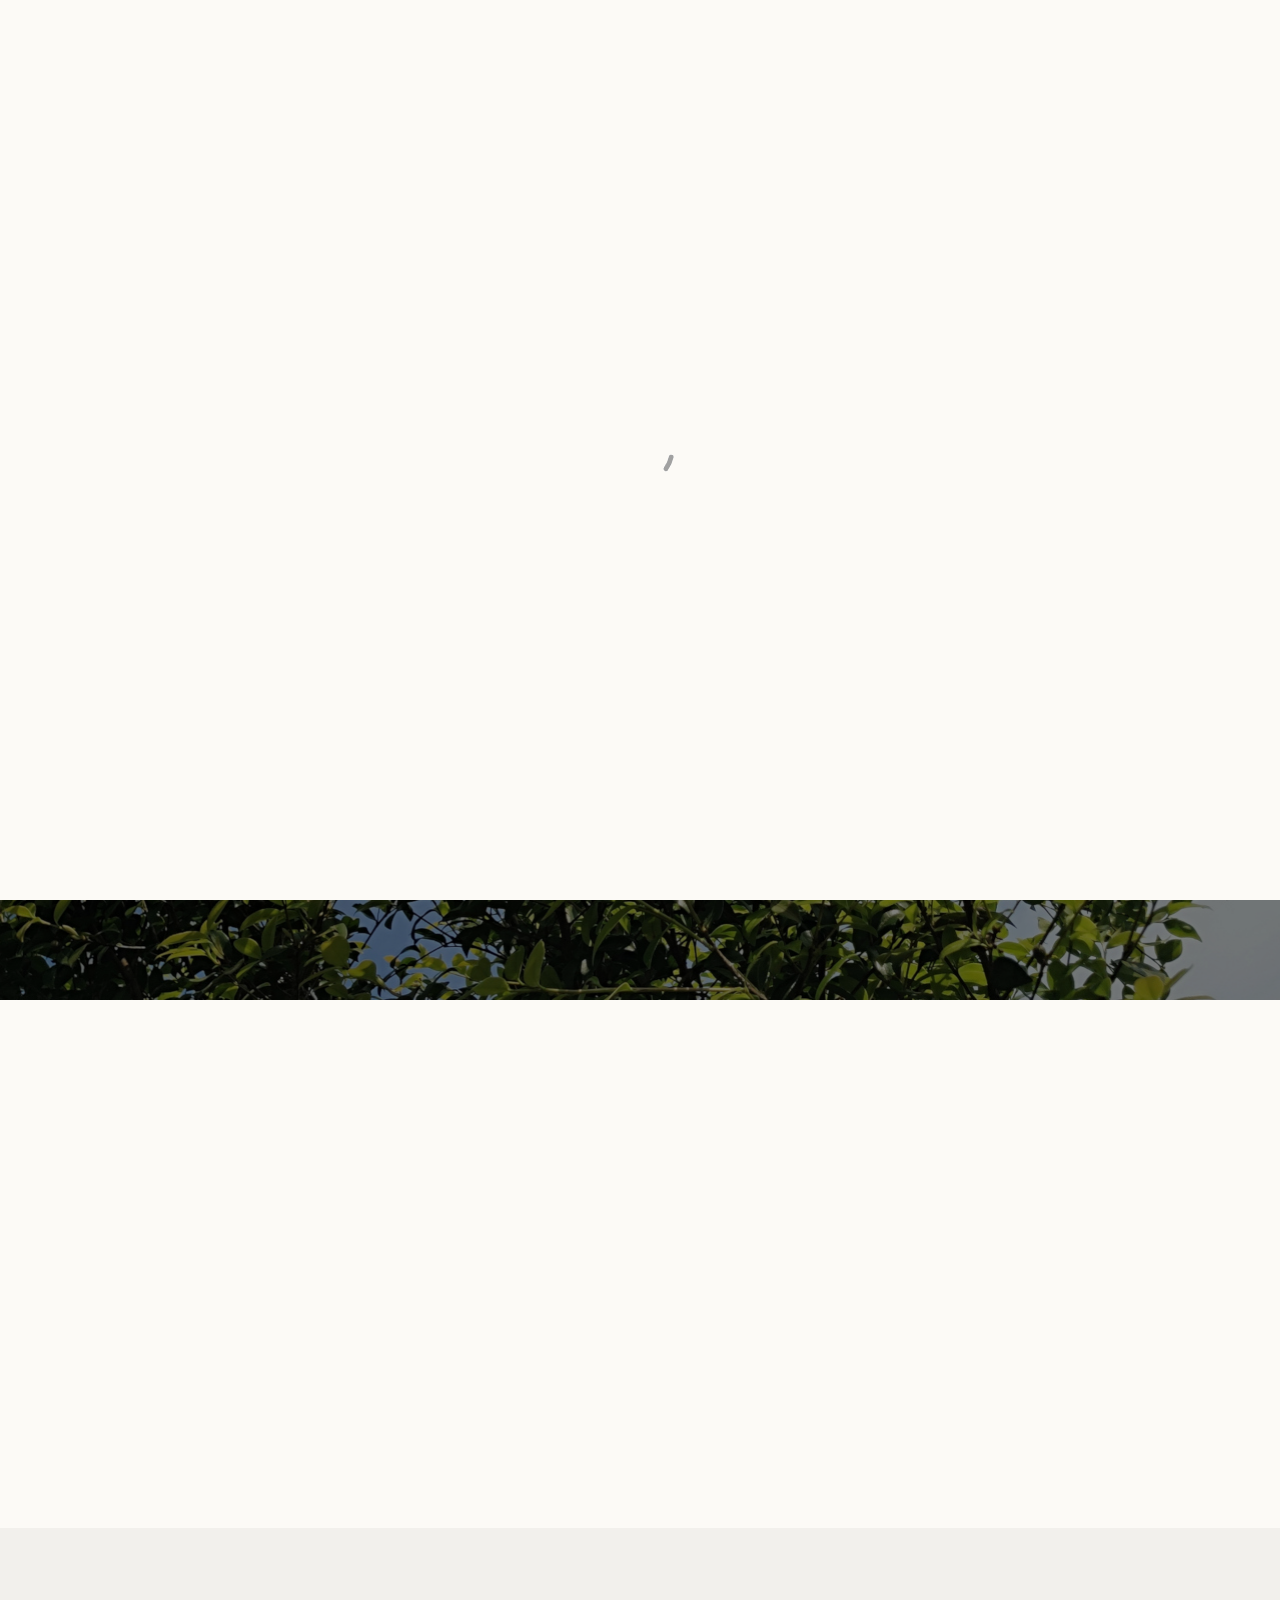
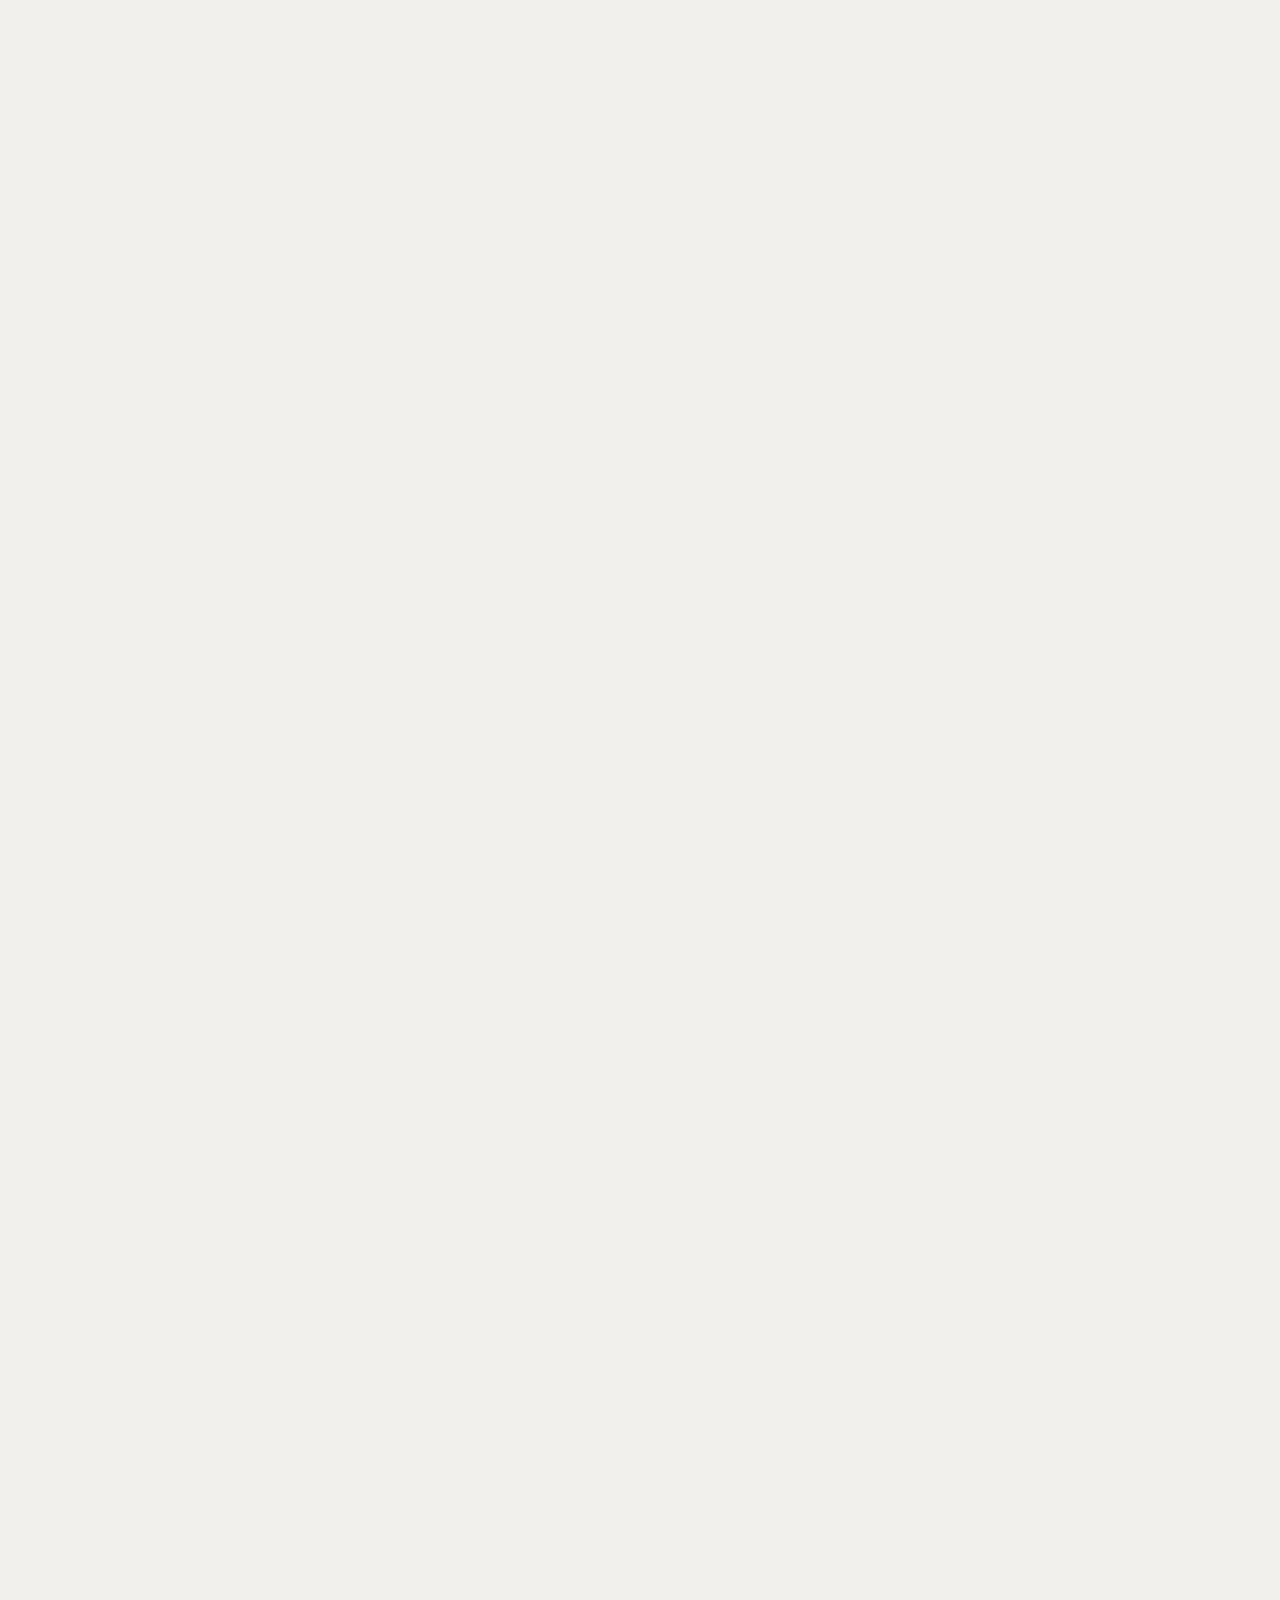
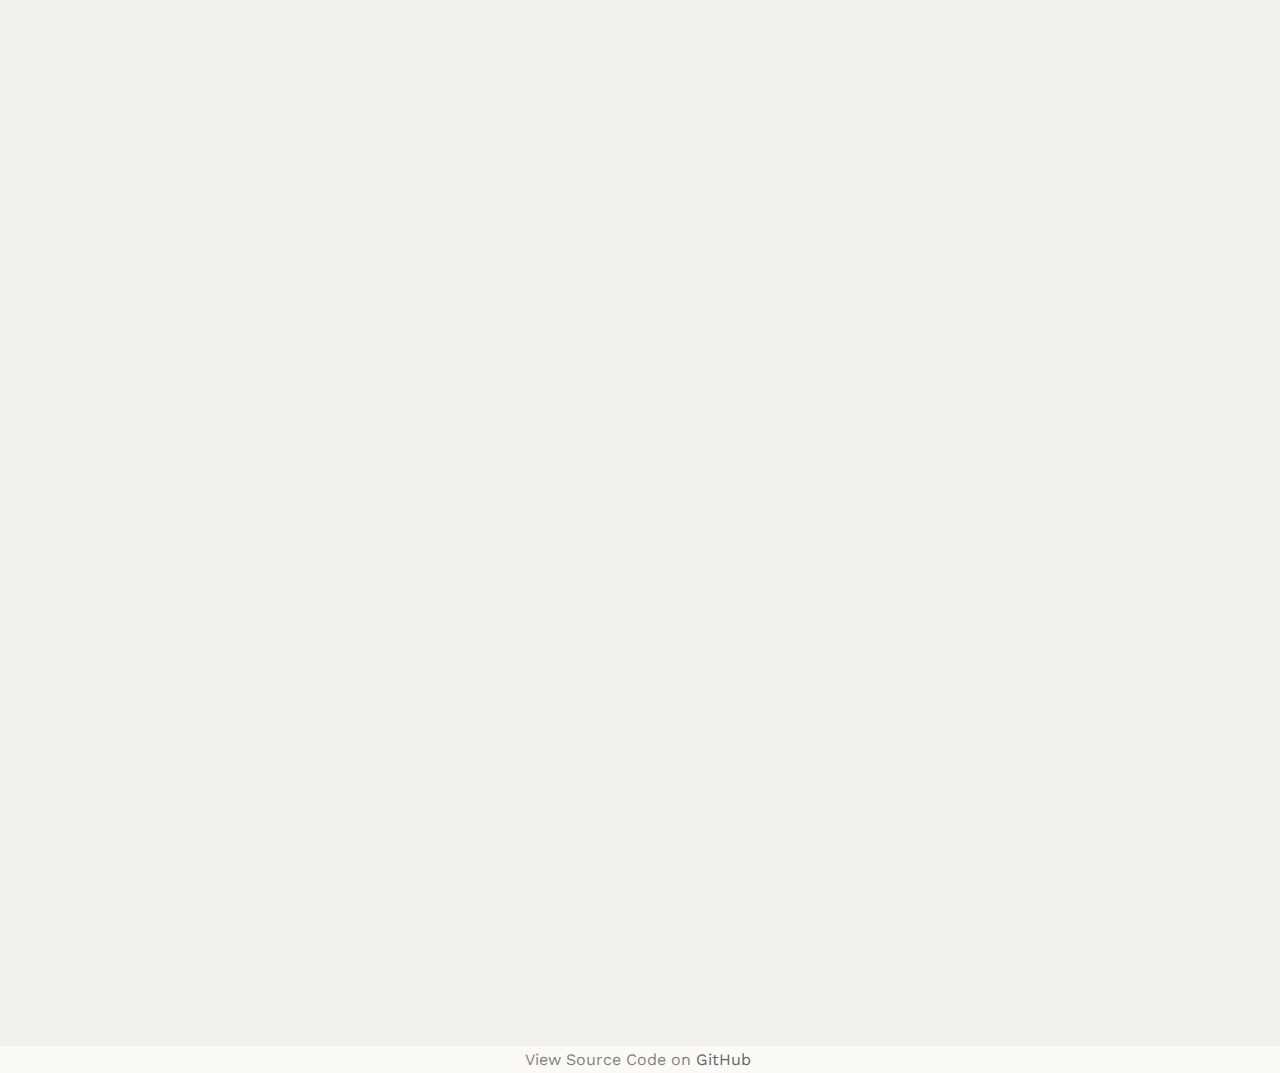
==== commit 92295666: "Update index.html" ====
--- a/index.html
+++ b/index.html
@@ -176,8 +176,8 @@
 										<i class="fad fa-clock"></i>
 										<span>19h00</span>
 									</div>
-										<p>Resto <b>à trouver</b></p>
-							<iframe width="100%" height="350" src="" style="border: 1px solid black"></iframe><br/><small><a  target="_blank" href="">View Larger Map</a></small>
+										<p>金家炒烤 - Chez Kim</b></p>
+							<iframe width="100%" height="350" src="https://www.openstreetmap.org/export/embed.html?bbox=2.3580104112625127%2C48.80303000730794%2C2.3653864860534672%2C48.806216917535515&amp;layer=mapnik" style="border: 1px solid black"></iframe><br/><small><a  target="_blank" href="">View Larger Map</a></small>
 									</div>
 							</div>
 						</div>
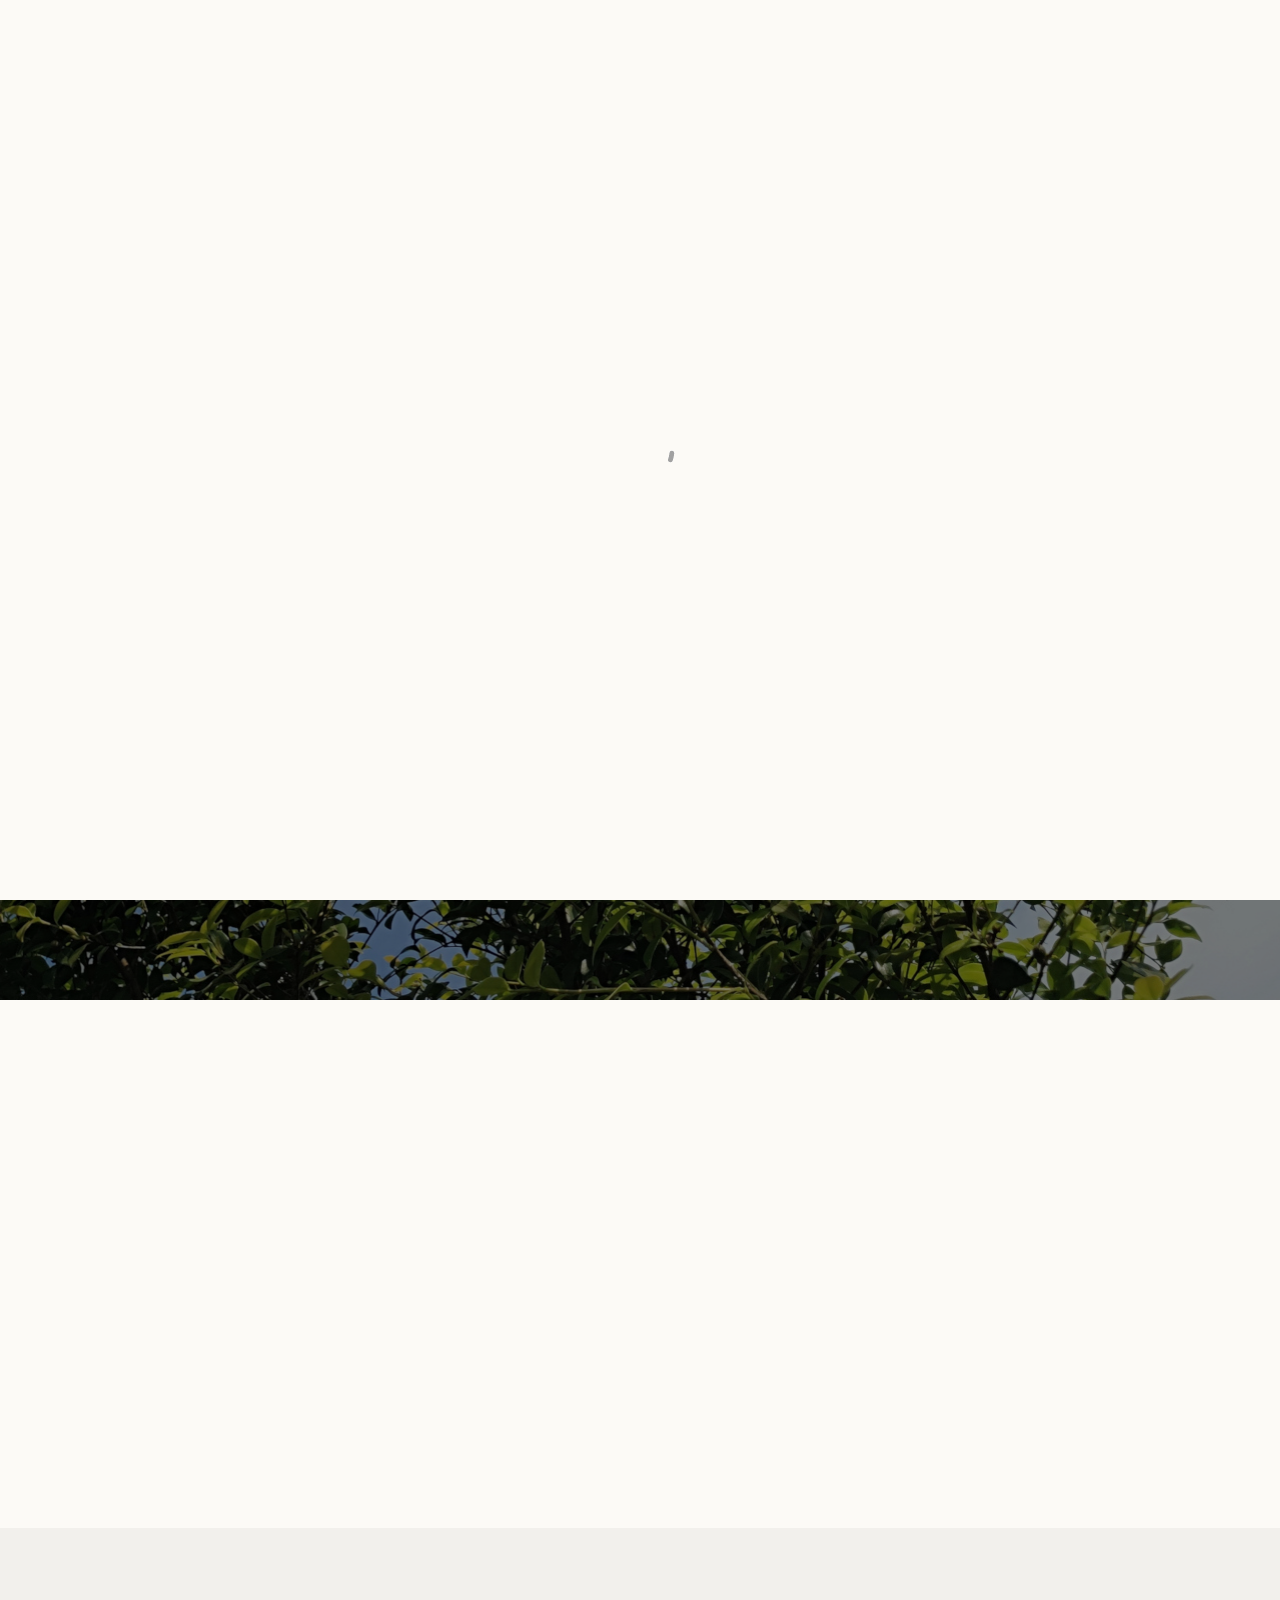
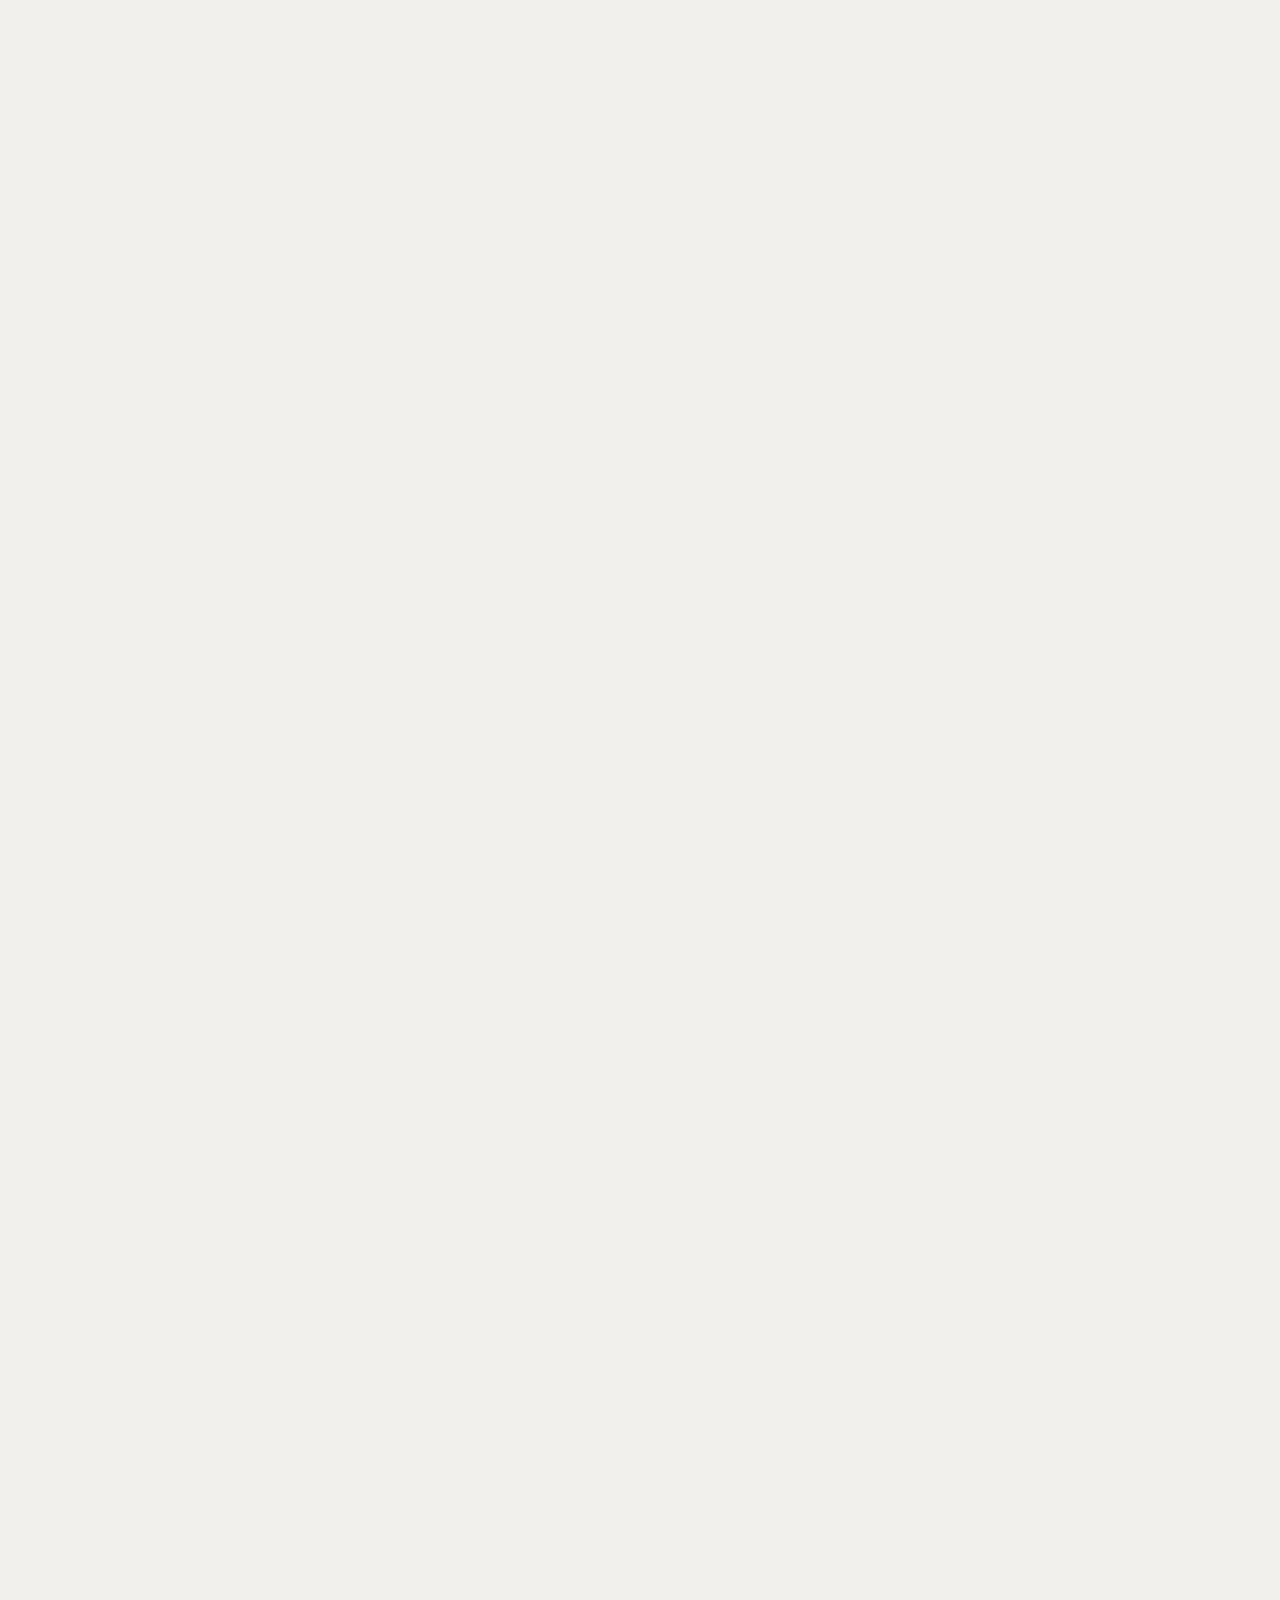
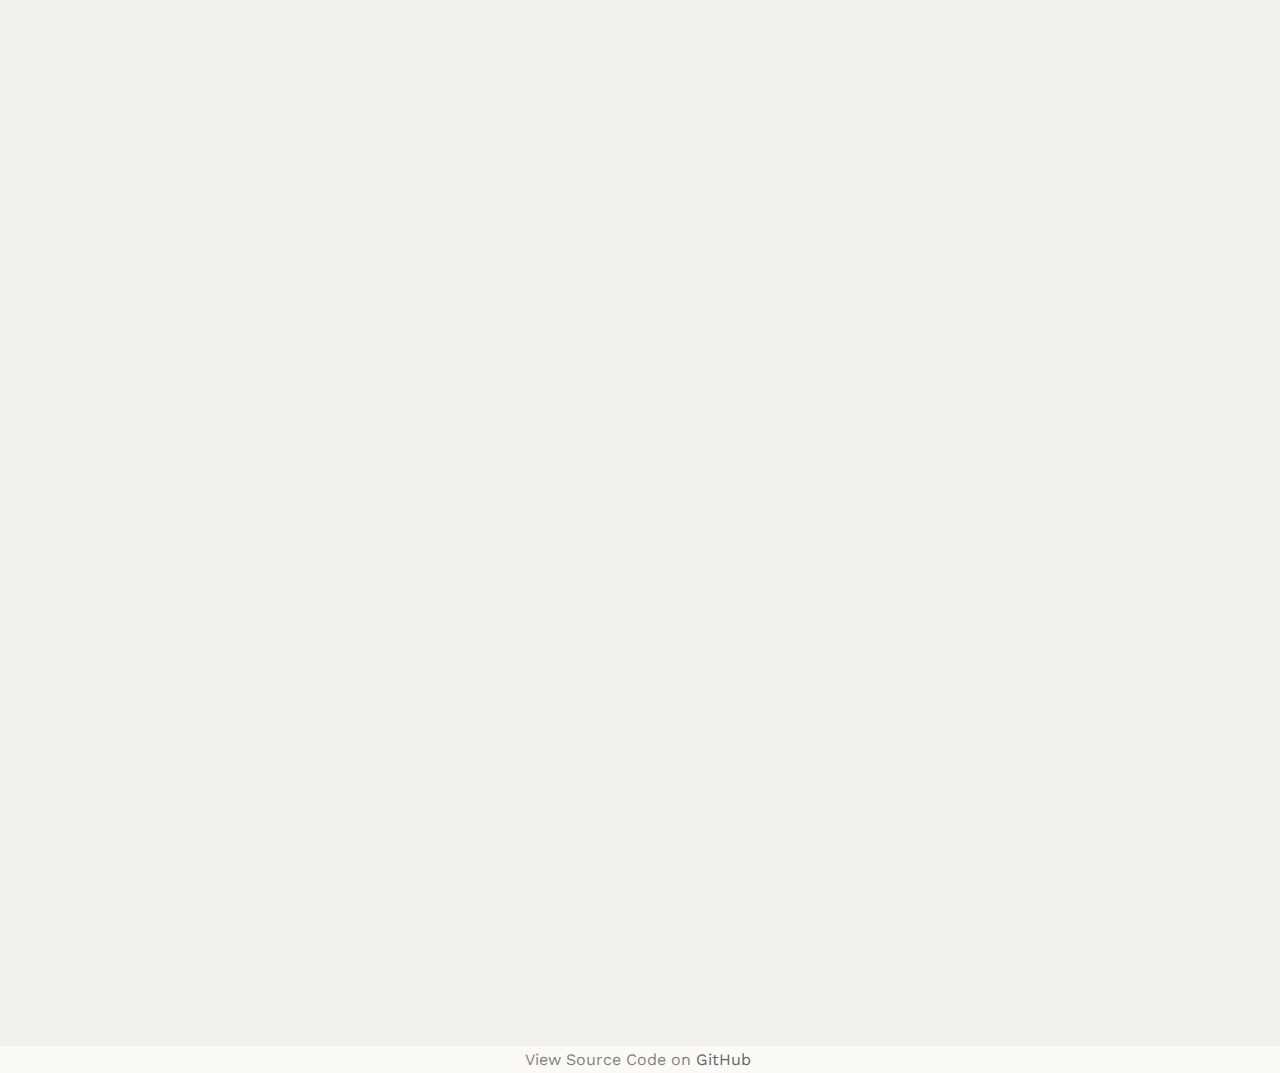
==== commit 65641576: "Update index.html" ====
--- a/index.html
+++ b/index.html
@@ -176,7 +176,7 @@
 										<i class="fad fa-clock"></i>
 										<span>19h00</span>
 									</div>
-										<p>金家炒烤 - Chez Kim</b></p>
+										<p>金家炒烤 - Chez Kim</br>4 rue des Guipons</p>
 							<iframe width="100%" height="350" src="https://www.openstreetmap.org/export/embed.html?bbox=2.3580104112625127%2C48.80303000730794%2C2.3653864860534672%2C48.806216917535515&amp;layer=mapnik" style="border: 1px solid black"></iframe><br/><small><a  target="_blank" href="">View Larger Map</a></small>
 									</div>
 							</div>
